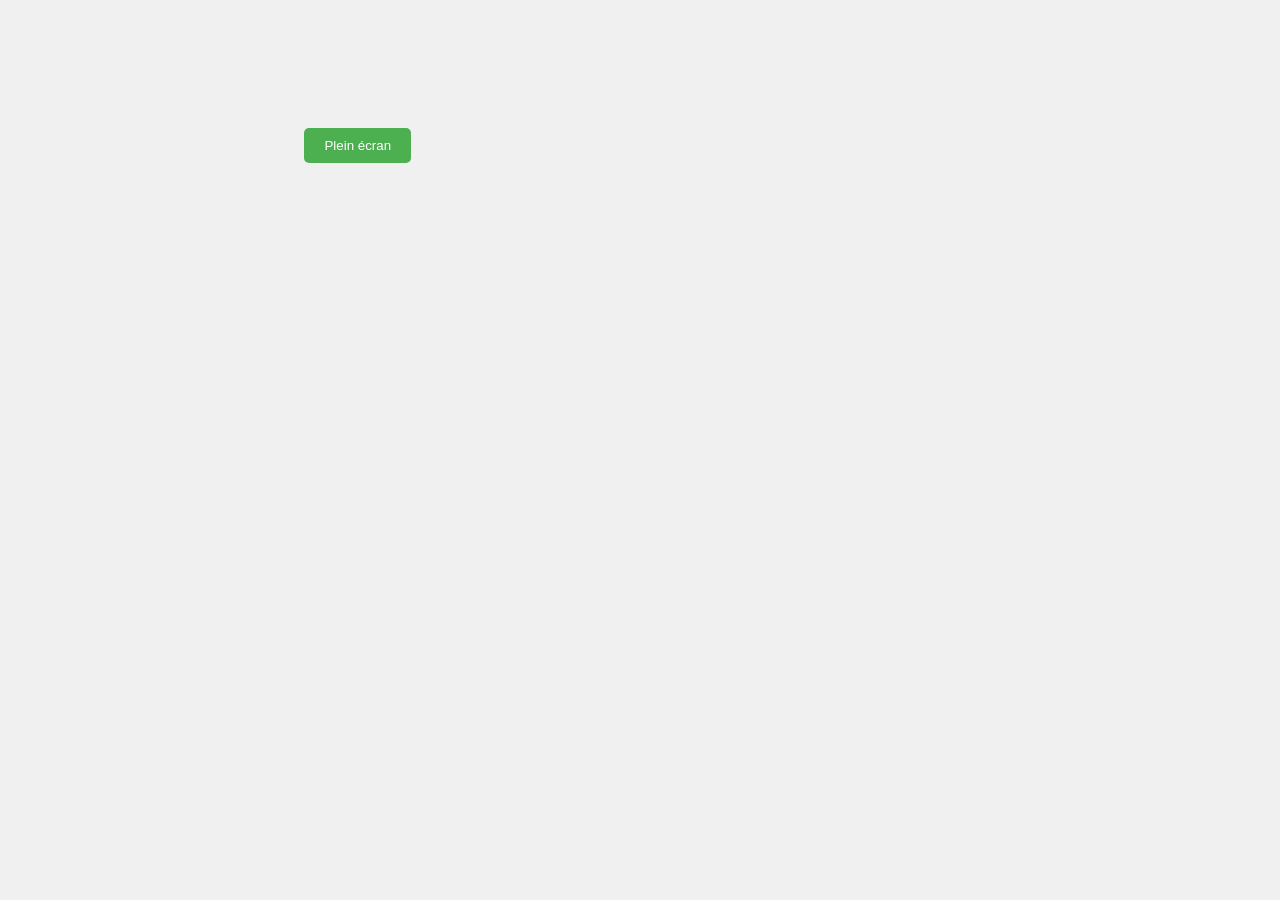
==== index.html @ 37b0fff3 "Update index.html" ====
<!-- index.html -->

<!DOCTYPE html>
<html lang="fr">
<head>
    <meta charset="UTF-8">
    <meta name="viewport" content="width=device-width, initial-scale=1.0">
    <title>Jeu d'Evasion : Histoires d'atmosphères</title>
    <link rel="stylesheet" href="transitions.css">
    <link rel="stylesheet" href="style.css">
</head>
<div id="transition-container" style="
    position: fixed;
    top: 0;
    left: 0;
    width: 100%;
    height: 100%;
    z-index: 10000;
    pointer-events: none;
    display: none;
"></div>
<canvas id="pixel-transition"></canvas>
<body>
    <!-- Bouton pour activer le plein écran -->
    <button id="fullscreen-button">Plein écran</button>

    <!-- Conteneur principal où les écrans seront chargés -->
    <div id="game-container"></div>
    <script src="screens.js"></script>
    <script src="qcm-answers.js"></script>
    <script src="script-digit.js"></script>
    <script src="script-typewriter.js"></script>
    <script src="script-qcm.js"></script>
    <script src="script-dice.js"></script>
    <script src="script-minisimclim.js"></script>
    <script src="script-drawers.js"></script>
    <script src="script-modale.js"></script>
    <script src="script.js"></script>

</body>
</html>
---- style.css ----
body {
    font-family: Arial, sans-serif;
    margin: 0;
    padding: 0;
    background-color: #f0f0f0;
}

.game-container {
    max-width: 800px;
    margin: 0 auto;
    padding: 20px;
    background-color: white;
    border-radius: 10px;
    box-shadow: 0 0 10px rgba(0, 0, 0, 0.1);
}

.screen {
    text-align: center;
}

button {
    padding: 10px 20px;
    background-color: #4CAF50;
    color: white;
    border: none;
    border-radius: 5px;
    cursor: pointer;
}

button:hover {
    background-color: #45a049;
}

input {
    padding: 8px;
    width: 200px;
    margin: 10px 0;
}
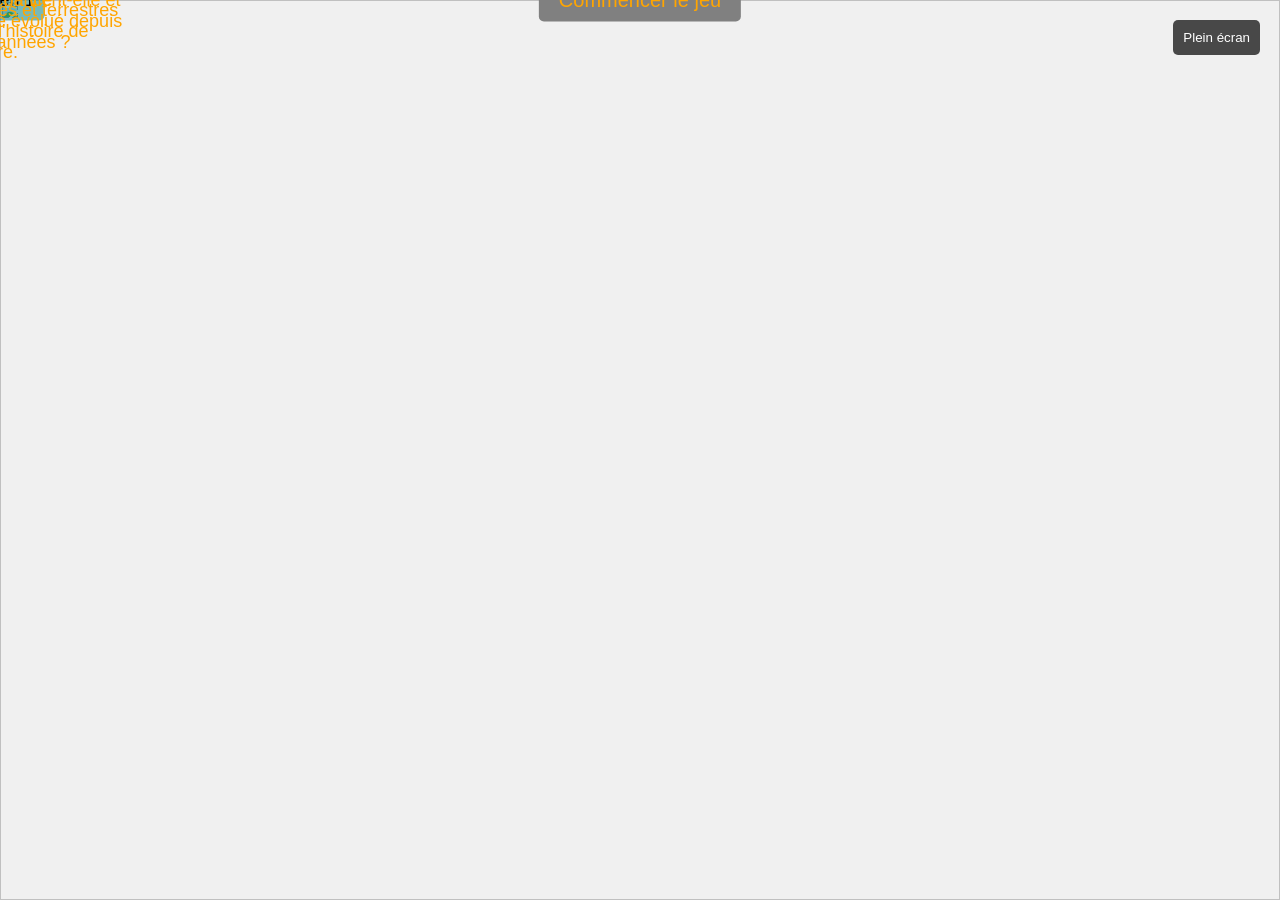
==== commit 88939f7b: "Update index.html" ====
--- a/index.html
+++ b/index.html
@@ -6,6 +6,7 @@
     <meta charset="UTF-8">
     <meta name="viewport" content="width=device-width, initial-scale=1.0">
     <title>Jeu d'Evasion : Histoires d'atmosphères</title>
+    <link rel="icon" href="/terre-precoce/favicon.ico" type="image/x-icon">
     <link rel="stylesheet" href="transitions.css">
     <link rel="stylesheet" href="style.css">
 </head>
--- a/transitions.css
+++ b/transitions.css
@@ -0,0 +1,358 @@
+/* =============================================
+   VARIABLES CSS POUR LES TRANSITIONS
+   ============================================= */
+:root {
+    /* Durées des transitions (en secondes) */
+    --fade-duration: 3s;
+    --wipe-duration: 3s;
+    --travel-duration: 1s;
+
+    --zoom-duration:2.5s;
+    --zoom-scale: 2.8;
+    --pixel-duration:1.2s;
+    --pixel-color:rgba(0,255,255,.25);
+    /* Couleurs et effets */
+    --transition-bg-color: rgba(0, 0, 0, 0.9);
+    --blur-intensity: 10px;
+}
+
+/* =============================================
+   CONTENAIR DE TRANSITION (Base)
+   ============================================= */
+#transition-container {
+    position: fixed;
+    top: 0;
+    left: 0;
+    width: 100%;
+    height: 100%;
+    z-index: 10000;
+    pointer-events: none;
+    display: none;
+}
+
+/* =============================================
+   TRANSITION : FONDU AU NOIR DIFFUS
+   ============================================= */
+#transition-container.fade-out {
+    display: block;
+    background-color: rgba(0, 0, 0, 0);
+    animation: fadeToBlack var(--fade-duration) ease-out forwards;
+}
+
+#transition-container.fade-in {
+    display: block;
+    background-color: rgba(0, 0, 0, 1);
+    animation: fadeFromBlack var(--fade-duration) ease-in forwards;
+}
+
+@keyframes fadeToBlack {
+    from { background-color: rgba(0, 0, 0, 0); }
+    to { background-color: rgba(0, 0, 0, 1); }
+}
+
+@keyframes fadeFromBlack {
+    from { background-color: rgba(0, 0, 0, 1); }
+    to { background-color: rgba(0, 0, 0, 0); display: none; }
+}
+
+
+
+/* =============================================
+   TRANSITION : VOLET LATÉRAL RÉVÉLATEUR
+   ============================================= */
+
+/* Conteneur des écrans pendant la transition */
+#game-container {
+    position: relative;
+    height: 100vh;
+    overflow: hidden;
+}
+
+#game-container .screen {
+    position: absolute;
+    top: 0;
+    left: 0;
+    width: 100%;
+    height: 100%;
+}
+
+/* Ancien écran */
+#game-container .screen.out {
+    z-index: 1;
+}
+
+/* Nouvel écran */
+#game-container .screen.in{
+    z-index:2;
+    position:absolute;
+    overflow:visible;
+    animation-duration:var(--wipe-duration);
+    animation-fill-mode:forwards;
+    animation-timing-function:linear;
+    will-change:
+        clip-path,
+}
+
+#game-container .screen.in::after{
+
+    content:"";
+
+    position:absolute;
+
+    inset:0;
+
+    pointer-events:none;
+
+    opacity:0;
+
+}
+
+
+
+#game-container .screen.in.wipe-left  { animation-name: wipeLeft; }
+#game-container .screen.in.wipe-right { animation-name: wipeRight; }
+#game-container .screen.in.wipe-up    { animation-name: wipeUp; }
+#game-container .screen.in.wipe-down  { animation-name: wipeDown; }
+
+@keyframes wipeLeft{
+    from{
+        clip-path:inset(0 100% 0 0);
+    }
+    to{
+        clip-path:inset(0 0 0 0);
+    }
+}
+
+@keyframes wipeRight{
+    from{
+        clip-path:inset(0 0 0 100%);
+    }
+    to{
+        clip-path:inset(0 0 0 0);
+    }
+}
+
+@keyframes wipeUp{
+    from{
+        clip-path:inset(100% 0 0 0);
+    }
+    to{
+        clip-path:inset(0 0 0 0);
+    }
+}
+
+@keyframes wipeDown{
+    from{
+        clip-path:inset(0 0 100% 0);
+    }
+    to{
+        clip-path:inset(0 0 0 0);
+    }
+}
+
+#game-container .screen.in.wipe-ne{
+    animation: wipeNE var(--wipe-duration) linear forwards;
+}
+#game-container .screen.in.wipe-sw{
+    animation: wipeSW var(--wipe-duration) linear forwards;
+}
+#game-container .screen.in.wipe-nw{
+    animation: wipeNW var(--wipe-duration) linear forwards;
+}
+#game-container .screen.in.wipe-se{
+    animation: wipeSE var(--wipe-duration) linear forwards;
+}
+#game-container .screen.in.wipe-ne::after{
+    opacity:0.5;
+    background:white;
+    filter:blur(4px);
+    animation:
+        wipeNEEdge var(--wipe-duration) linear forwards;
+
+}
+
+#game-container .screen.in.wipe-sw::after{
+    opacity:0.5;
+    background:white;
+    filter:blur(4px);
+    animation:
+        wipeSWEdge var(--wipe-duration) linear forwards;
+
+}
+
+#game-container .screen.in.wipe-nw::after{
+    opacity:0.5;
+    background:white;
+    filter:blur(4px);
+    animation:
+        wipeNWEdge var(--wipe-duration) linear forwards;
+
+}
+
+#game-container .screen.in.wipe-se::after{
+    opacity:0.5;
+    background:white;
+    filter:blur(4px);
+    animation:
+        wipeSEEdge var(--wipe-duration) linear forwards;
+
+}
+
+@keyframes wipeNE{
+    0%{clip-path: polygon(100% 0,100% 0,100% 0);}
+    25%{clip-path: polygon(50% 0,100% 0,100% 50%);}
+    50%{clip-path: polygon(0 0,100% 0,100% 100%);}
+    75%{clip-path: polygon(-50% 0,100% 0,100% 150%);}
+    100%{clip-path: polygon(-100% 0,100% 0,100% 200%);}
+}
+@keyframes wipeNEEdge{
+    0%{clip-path:polygon(100% 0,100% 0,100% 0,100% 0);}
+    25%{clip-path:polygon(51% 0,100% 49%,100% 51%,49% 0);}
+    50%{clip-path:polygon(0% 1%,1% 0,100% 99%,99% 100%);}
+    75%{clip-path:polygon(0% 51%,0% 49%,51% 100%,49% 100%);}
+    100%{clip-path:polygon(0% 100%,0% 100%,0% 100%,0% 100%);}
+}
+
+@keyframes wipeNW{
+    0%{clip-path: polygon(0 0, 0 0, 0 0);}
+    25%{clip-path: polygon(0 0,0 50%,50% 0);}
+    50%{clip-path: polygon(0 0,0 100%,100% 0);}
+    75%{clip-path: polygon(0 0,0 150%,150% 0);}
+    100%{clip-path: polygon(0 0,0 200%,200% 0);}
+}
+@keyframes wipeNWEdge{
+    0%{clip-path: polygon(0 0, 0 0, 0 0, 0 0);}
+    25%{clip-path: polygon(0 51%,0 49%,49% 0,51% 0);}
+    50%{clip-path: polygon(0 99%,1% 100%,99% 0,100% 1%);}
+    75%{clip-path: polygon(100% 49%,100% 51%,51% 100%,49% 100%);}
+    100%{clip-path: polygon(100% 100%,100% 100%,100% 100%,100% 100%);}
+}
+
+@keyframes wipeSW{
+    0%{clip-path: polygon(0 100%, 0 100%, 0 100%);}
+    25%{clip-path: polygon(0 100%,50% 100%,0 50%);}
+    50%{clip-path: polygon(0 100%,100% 100%,0 0);}
+    75%{clip-path: polygon(0 100%,150% 100%,0 -50%);}
+    100%{clip-path: polygon(0 100%,200% 100%,0 -100%);}
+}
+@keyframes wipeSWEdge{
+    0%{clip-path: polygon(0 100%, 0 100%, 0% 100%, 0% 100%);}
+    25%{clip-path: polygon(0 51%, 0 49%, 51% 100%, 49% 100%);}
+    50%{clip-path: polygon(0 1%,1% 0%,100% 99%,99% 100%);}
+    75%{clip-path: polygon(49% 0%,51% 0%,100% 49%, 100% 51%);}
+    100%{clip-path: polygon(100% 0%,100% 0%,100% 0%,100% 0%);}
+}
+
+@keyframes wipeSE{
+    0%{clip-path: polygon(100% 100%, 100% 100%, 100% 100%);}
+    25%{clip-path: polygon(100% 100%, 100% 50%,50% 100%);}
+    50%{clip-path: polygon(100% 100%, 100% 0, 0 100%);}
+    75%{clip-path: polygon(100% 100%, 100% -50%,-50% 100%);}
+    100%{clip-path: polygon(100% 100%, 100% -100%,-100% 100%);}
+}
+@keyframes wipeSEEdge{
+    0%{clip-path: polygon(100% 100%, 100% 100%, 100% 100%, 100% 100%);}
+    25%{clip-path: polygon(100% 51%, 100% 49%,51% 100%,49% 100%);}
+    50%{clip-path: polygon(100% 1%, 99% 0, 1% 100%, 0 99%);}
+    75%{clip-path: polygon(49% 0%, 51% 0,0% 49%,0 51%);}
+    100%{clip-path: polygon(0 0, 0 0, 0 0, 0 0);}
+}
+/* =============================================
+   TRANSITION : TRAVELLING COMPENSÉ
+   ============================================= */
+#transition-container.travel-out {
+    display: block;
+    background-color: var(--transition-bg-color);
+    backdrop-filter: blur(var(--blur-intensity));
+    animation: travelBlur var(--travel-duration) ease-out forwards;
+}
+
+#transition-container.travel-in {
+    display: block;
+    background-color: var(--transition-bg-color);
+    backdrop-filter: blur(var(--blur-intensity));
+    animation: travelBlurReverse var(--travel-duration) ease-in forwards;
+}
+
+@keyframes travelBlur {
+    from {
+        transform: scale(1) translateX(0);
+        opacity: 0;
+    }
+    to {
+        transform: scale(1.1) translateX(20px);
+        opacity: 1;
+    }
+}
+
+@keyframes travelBlurReverse {
+    from {
+        transform: scale(1.1) translateX(20px);
+        opacity: 1;
+    }
+    to {
+        transform: scale(1) translateX(0);
+        opacity: 0;
+        display: none;
+    }
+}
+
+/* zoom */
+@keyframes zoomIntoScene {
+
+    from{
+        transform:scale(1);
+        opacity:1;
+        filter:blur(0px);
+    }
+
+    75%{
+        transform:scale(var(--zoom-scale));
+        opacity:1;
+        filter:blur(1px);
+    }
+
+    100%{
+        transform:scale(calc(var(--zoom-scale) * 1.1));
+        opacity:0;
+        filter:blur(8px);
+    }
+
+}
+
+.screen.zoom-out{
+
+    transform-origin:center center;
+
+    animation:
+        zoomIntoScene var(--zoom-duration) ease-in forwards;
+
+    will-change:
+        transform,
+        opacity,
+        filter;
+
+}
+
+/* =============================================
+   TRANSITION : MOSAIC
+   ============================================= */
+#pixel-transition{
+
+    position:fixed;
+
+    inset:0;
+
+    width:100%;
+
+    height:100%;
+
+    display:none;
+
+    pointer-events:none;
+
+    z-index:99999;
+
+    image-rendering:pixelated;
+
+}
--- a/style.css
+++ b/style.css
@@ -1,4 +1,612 @@
-body {
+/* Gestion des écrans */
+.screen {
+    display: none; /* Réactivez cette ligne */
+    height: 100vh;
+    width: 100vw;
+    position: relative;
+    margin: 0; /* Réactivez cette ligne */
+    padding: 0; /* Réactivez cette ligne */
+    overflow: hidden;
+}
+/* Affiche seulement le premier écran au chargement */
+#screen1 {
+    display: block;
+}
+/* Fond d'écran */
+.background {
+    position: absolute;
+    top: 0;
+    left: 0;
+    width: 100%;
+    height: 100%;
+    overflow: hidden;
+    display: flex;
+    justify-content: center;
+    align-items: center;
+}
+/* Image de fond */
+.background-image {
+    position: relative;
+    width: 100%;
+    height: 100%;
+    opacity: 1;
+    object-fit: fill;
+}
+
+
+
+/* =============================================
+   Animation du dé
+   ============================================= */
+
+@keyframes spin {
+    0% { transform: rotate(0deg); }
+    100% { transform: rotate(360deg); }
+}
+#dice.spinning {
+    animation: spin 0.3s linear infinite;
+    transform-origin: center;
+}
+
+
+
+
+/* =============================================
+   CLASSES POUR LES ÉLÉMENTS CACHÉS CLIQUABLES
+   ============================================= */
+.hidden-clickable-image {
+    opacity: 0;
+    pointer-events: none;
+    cursor: pointer;
+    transition: opacity 0.2s ease;
+}
+
+.hidden-image-container:hover .hidden-clickable-image {
+    opacity: 1;
+    pointer-events: auto;
+}
+
+ 
+
+/* Classe générique pour tous les éléments positionnables */
+.positionnable {
+    position: absolute;
+    transform: translate(-50%, -50%);
+}
+
+
+/*Polices*/
+@font-face {
+    font-family: 'Digital-7';
+    src: url('fonts/digital-7.ttf') format('truetype');
+}
+@font-face {
+    font-family: 'Saira';
+    src: url('fonts/Saira-Regular.ttf') format('truetype');
+}
+
+
+/* Animation pour la modale */
+#image-modal {
+    opacity: 0;
+    transition: opacity 0.5s ease;
+}
+
+/* Animation pour le plan agrandi */
+#modal-image {
+    transition: transform 0.5s ease;
+}
+
+#image-modal.visible #modal-image {
+    transform: scale(1.1); /* Légèrement agrandi au chargement */
+}
+
+/* Style pour les tiroirs (images) */
+.drawer-container {
+    pointer-events: auto; /* Permet les interactions */
+}
+
+/* Style de base pour les tiroirs */
+.drawer {
+    position: absolute;
+    cursor: pointer;
+    z-index: 20; /* z-index de base (non tiré) */
+    pointer-events: auto;
+    transition: transform 0.3s ease, z-index 0s linear; /* Animation fluide */
+}
+
+/* Style quand le tiroir est tiré */
+.drawer.dragged {
+    transform: translate(10px, 5px) scale(1.05);
+    z-index: 25; /* z-index plus élevé quand tiré */
+    box-shadow: 0 2px 5px rgba(0, 0, 0, 0.5);
+    filter: brightness(1.6);
+}
+
+/* Style pour les boutons de réponses du QCM */
+.qcm-answer-button {
+    display: block;
+    width: 100%;
+    margin: 10px 0;
+    padding: 10px;
+    background-color: rgba(0, 0, 100, 0.7);
+    color: white;
+    border: none;
+    border-radius: 5px;
+    cursor: pointer;
+    font-family: 'Arial', sans-serif;
+    font-size: 16px;
+}
+
+.qcm-answer-button:hover {
+    background-color: rgba(0, 0, 150, 0.9);
+}
+
+/* Style pour le bouton caché */
+.invisible-button {
+    opacity: 0;
+    position: absolute;
+    cursor: pointer;
+    z-index: 20;
+    width: 100px;
+    height: 100px;
+}
+
+
+
+/* Style pour le conteneur de texte typewriter */
+.text-container {
+    position: relative;
+    z-index: 10;
+    color: white;
+    /*text-shadow: 1px 1px 2px black;*/
+    padding: 10px;
+    background-color: rgba(0, 0, 0, 0);
+    border-radius: 5px;
+    max-width: 30%;
+    margin: 20px auto;
+    font-family: 'Courier New', monospace;
+    white-space: pre-line;
+}
+
+/* Cache le texte source */
+.text-source {
+    display: none;
+}
+
+/* Style pour les textes positionnables */
+.text-element {
+    color: orange;
+    font-size: 18px;
+    font-family: "Gill Sans", sans-serif;
+    padding: 10px;
+    border-radius: 5px;
+    text-align: start;
+    z-index: 5;
+}
+
+.module-name {
+    color: black;
+    font-size: 18px;
+    font-family: "Gill Sans", sans-serif;
+    background: rgba(0, 0, 0, 0.);
+    padding: 10px;
+    border-radius: 5px;
+    max-width: 30%;
+    text-align: justify;
+    z-index: 5;
+}
+
+
+/* Style pour les images cliquables */
+.clickable-image {
+    cursor: pointer;
+    z-index: 10;
+    pointer-events: auto;
+}
+
+.clickable-image:hover {
+    transform: translate(-50%, -50%) scale(1.05);
+}
+
+/* Style pour les boutons positionnables */
+.positionnable.button {
+    padding: 10px 20px;
+    background-color: grey;
+    color: orange;
+    font-size: 20px;
+    font-family: "Gill Sans", sans-serif;
+    font-style: bold;
+    border: none;
+    border-radius: 5px;
+    cursor: pointer;
+    z-index: 10;
+}
+
+.positionnable.button:hover {
+    background-color: white;
+}
+
+/* Style pour les boutons positionnables rouge bordeau */
+.positionnable.button2 {
+    padding: 10px 20px;
+    background-color: rgba(100,12,25,1);
+    color: black;
+    font-size: 20px;
+    font-family: "Gill Sans", sans-serif;
+    font-style: bold;
+    border: none;
+    border-radius: 5px;
+    cursor: pointer;
+    z-index: 10;
+}
+
+.positionnable.button2:hover {
+    background-color: white;
+}
+
+/* Style pour les boutons positionnables violet */
+.positionnable.button3 {
+    padding: 10px 20px;
+    background-color: rgba(100,12,25,1);
+    color: black;
+    font-size: 20px;
+    font-family: "Gill Sans", sans-serif;
+    font-style: bold;
+    border: none;
+    border-radius: 5px;
+    cursor: pointer;
+    z-index: 10;
+}
+
+.positionnable.button3:hover {
+    background-color: white;
+}
+
+/*Texte s'affichant au passage de la souris*/
+.hoverable-text {
+    position: absolute;
+    transform: translate(-50%, -50%);
+    color: transparent;
+    cursor: pointer;
+    font-family: "Gill Sans", sans-serif;
+    z-index: 10;
+}
+
+.hoverable-text:hover .hover-content {
+    display: block;
+}
+
+.hover-content {
+    display: none;
+    position: absolute;
+    background-color: rgba(0, 0, 0, 0);
+    color: white;
+    padding: 10px;
+    border-radius: 5px;
+    z-index: 11;
+    left: 50%;
+    top: 50%;
+    transform: translate(-50%, -50%);
+    width: 200px;
+    text-align: center;
+}
+
+/*Image invisible cliquable
+/* Classe pour les éléments cachés qui apparaissent au survol */
+.hidden-hover-element {
+    opacity: 0;
+    pointer-events: none; /* Désactive les clics quand caché */
+    transition: opacity 0.3s ease, transform 0.3s ease;
+    cursor: pointer;
+}
+
+
+/* Classe pour les images cachées qui apparaissent au survol */
+.hidden-clickable-image {
+    opacity: 0;
+    pointer-events: none; /* Désactive les clics quand caché */
+    transition: opacity 0.2s ease; /* Transition rapide (optionnel) */
+    cursor: pointer; /* Curseur "main" pour indiquer que c'est cliquable */
+}
+
+/* Effet au survol du conteneur parent */
+.hidden-image-container:hover .hidden-clickable-image {
+    opacity: 1;
+    pointer-events: auto; /* Active les clics quand visible */
+}
+
+
+
+/* Bouton invisible */
+.invisible-button {
+    position: absolute;
+    transform: translate(-50%, -50%);
+    width: 50px;
+    height: 50px;
+    background: transparent;
+    border: none;
+    cursor: pointer;
+    z-index: 20;
+}
+
+.hidden-image {
+    position: absolute;
+    transform: translate(-50%, -50%);
+    z-index: 10;
+    display: none;
+}
+
+/* Bouton rond */
+.round-button {
+    /*width: 60px;*/
+    /*height: 60px;*/
+    border-radius: 50%;
+    background-color: rgba(255, 255, 255, 0.5);
+    border: none;
+    color: black;
+    font-size: 20px;
+    cursor: pointer;
+    display: flex;
+    justify-content: center;
+    align-items: center;
+    z-index: 10;
+}
+
+.round-button:hover {
+    background-color: rgba(255, 255, 255, 0.8); /* Moins transparent au survol */
+}
+
+/*Bouton rond caché*/
+.hoverable-button-container {
+    position: absolute;
+    transform: translate(-50%, -50%);
+    width: 60px;
+    height: 60px;
+}
+
+.hoverable-button-container .round-button {
+    width: 100%;
+    height: 100%;
+    border-radius: 50%;
+    background-color: rgba(255, 255, 255, 0.5);
+    border: none;
+    cursor: pointer;
+    display: none; /* Masquer le bouton par défaut */
+    z-index: 10;
+}
+
+.hoverable-button-container:hover .round-button {
+    display: block; /* Afficher le bouton au survol */
+}
+
+.hoverable-button-container .hover-content {
+    display: none;
+    position: absolute;
+    background-color: rgba(0, 0, 0, 0.7);
+    color: white;
+    padding: 10px;
+    border-radius: 5px;
+    z-index: 11;
+    left: 50%;
+    top: -40px; /* Positionner le texte au-dessus du bouton */
+    transform: translateX(-50%);
+    width: 200px;
+    text-align: center;
+    pointer-events: none; /* Permettre les interactions avec le bouton */
+}
+
+.hoverable-button-container:hover .hover-content {
+    display: block; /* Afficher le texte au survol */
+}
+
+/* Boutons du digicode */
+.digicode-button {
+    width: 30px;
+    height: 30px;
+    background: transparent;
+    border: none;
+    cursor: pointer;
+    z-index: 10;
+}
+
+.digicode-button:hover {
+    background-color: rgba(255, 255, 255, 0.2);
+    border-radius: 50%;
+}
+
+#code-display {
+    font-family: 'Digital-7', sans-serif;
+    color: rgba(160,250,205,1); /* Couleur typique des affichages de calculatrices */
+    font-size: 24px;
+    padding: 10px;
+    border-radius: 5px;
+    text-align: center;
+    width: 100px;
+}
+
+/* Fenêtre modale */
+.modal {
+    display: none;
+    position: fixed;
+    top: 0;
+    left: 0;
+    width: 100%;
+    height: 100%;
+    background-color: rgba(0, 0, 0, 0.7);
+    justify-content: center;
+    align-items: center;
+    z-index: 20;
+}
+
+.modal-content {
+    background-color: #333;
+    color: white;
+    padding: 20px;
+    border-radius: 10px;
+    width: 300px;
+    text-align: center;
+}
+
+.modal-content input {
+    width: 80%;
+    padding: 8px;
+    margin: 10px 0;
+    border-radius: 5px;
+    border: none;
+}
+
+.modal-content button {
+    margin: 5px;
+    padding: 8px 15px;
+}
+
+
+/* Climate simulator screen 14 */
+/* =======================================================================
+   SCREEN 14 - Climate Simulator
+   ======================================================================= */
+
+#screen14 {
+    font-family: "Segoe UI", Arial, sans-serif;
+    color: #f0f5ff;
+}
+
+/* Fond */
+
+#screen14 .background-image{
+    object-fit:cover;
+}
+
+/* Panneau principal */
+
+#screen14 .simulator-panel{
+
+    position:absolute;
+    left:50%;
+    top:50%;
+    transform:translate(-50%,-50%);
+    width:min(700px,75%);
+    padding:30px;
+    border-radius:18px;
+    background:rgba(20,30,45,0.82);
+    backdrop-filter:blur(8px);
+    border:2px solid rgba(120,180,255,.35);
+    box-shadow:
+        0 0 20px rgba(0,120,255,.25),
+        inset 0 0 20px rgba(255,255,255,.04);
+    z-index:20;
+
+}
+
+#screen14 h1{
+    margin-top:0;
+    color:#7fdcff;
+    text-align:center;
+    letter-spacing:1px;
+}
+
+#screen14 p{
+    text-align:center;
+    color:#d5e7ff;
+    margin-bottom:30px;
+}
+
+#screen14 .input-container{
+    margin:18px 0;
+}
+
+#screen14 .input-label{
+    display:block;
+    margin-bottom:8px;
+    font-weight:600;
+    color:#d8ecff;
+}
+
+#screen14 input[type="number"]{
+    width:100%;
+    max-width:320px;
+    padding:8px 10px;
+    font-size:16px;
+    border-radius:6px;
+    border:1px solid #6daee8;
+    background:#0d1624;
+    color:white;
+}
+
+#screen14 input[type="number"]:focus{
+    outline:none;
+    border-color:#9fe7ff;
+    box-shadow:0 0 10px rgba(80,180,255,.4);
+}
+#screen14 .feedback-container{
+    margin:25px 0;
+    color:#d8ecff;
+}
+
+#screen14 input[type="checkbox"]{
+    transform:scale(1.2);
+    margin-right:10px;
+}
+#screen14 .tooltip{
+    margin-top:6px;
+    font-size:12px;
+    color:#9ab7d4;
+}
+#screen14 .display-row{
+    display:flex;
+    gap:20px;
+    margin-top:25px;
+}
+#screen14 .temperature-display{
+    flex:1;
+    text-align:center;
+}
+#screen14 #temperature-value{
+    display:block;
+    margin-top:8px;
+    font-size:34px;
+    color:#ffe88c;
+}
+#screen14 #effective-albedo-value{
+    display:block;
+    margin-top:8px;
+    font-size:34px;
+    color:#9fe7ff;
+}
+#screen14 .panel-header{
+    margin:-30px -30px 25px;
+    padding:12px;
+    background:rgba(255,255,255,.08);
+    border-bottom:1px solid rgba(255,255,255,.15);
+    border-radius:18px 18px 0 0;
+    text-align:center;
+    font-weight:bold;
+    letter-spacing:2px;
+}
+/* End Climate simulator screen 14 */
+
+/* Bouton plein écran */
+#fullscreen-button {
+    position: fixed;
+    top: 20px;
+    right: 20px;
+    z-index: 1000;
+    padding: 10px;
+    background: rgba(0, 0, 0, 0.7);
+    color: white;
+    border: none;
+    cursor: pointer;
+}
+
+/* Assurez-vous que le body et html prennent toute la hauteur de l'écran */
+body, html {
+    margin: 0;
+    padding: 0;
+    height: 100%;
+    width: 100%;
+    overflow: hidden;
+}body {
     font-family: Arial, sans-serif;
     margin: 0;
     padding: 0;
@@ -35,4 +643,4 @@
     padding: 8px;
     width: 200px;
     margin: 10px 0;
-}+}
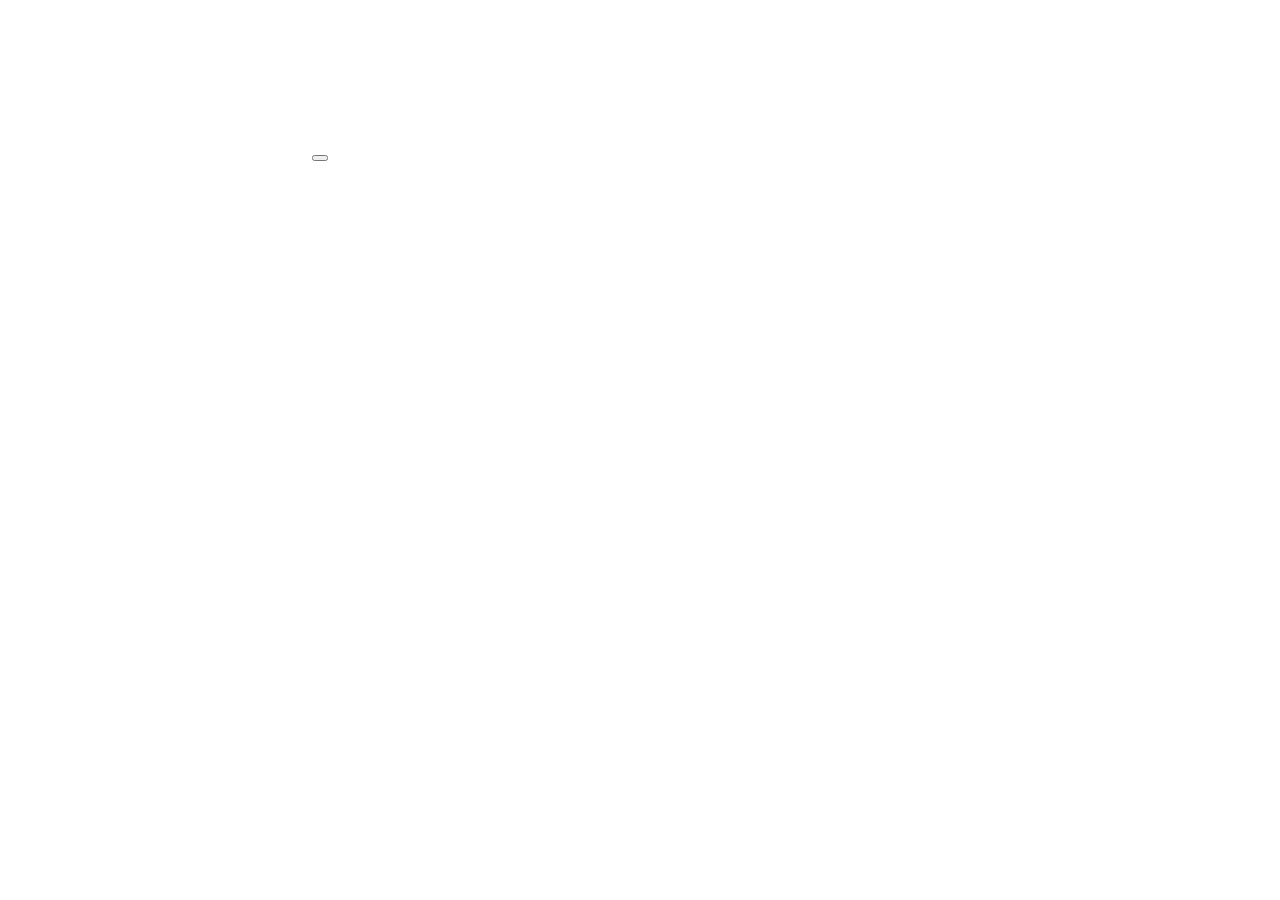
==== commit 4d2026e5: "Update index.html" ====
--- a/index.html
+++ b/index.html
@@ -1,14 +1,15 @@
 <!-- index.html -->
-
 <!DOCTYPE html>
 <html lang="fr">
 <head>
     <meta charset="UTF-8">
     <meta name="viewport" content="width=device-width, initial-scale=1.0">
     <title>Jeu d'Evasion : Histoires d'atmosphères</title>
-    <link rel="icon" href="/terre-precoce/favicon.ico" type="image/x-icon">
-    <link rel="stylesheet" href="transitions.css">
-    <link rel="stylesheet" href="style.css">
+    <link rel="stylesheet" href="./styles/transitions.css">
+    <link rel="stylesheet" href="./styles/style.css">
+    <link rel="stylesheet" href="./styles/style-collect.css">
+    <link rel="stylesheet" href="./styles/style-phasediag.css">
+
 </head>
 <div id="transition-container" style="
     position: fixed;
@@ -22,21 +23,26 @@
 "></div>
 <canvas id="pixel-transition"></canvas>
 <body>
-    <!-- Bouton pour activer le plein écran -->
-    <button id="fullscreen-button">Plein écran</button>
-
-    <!-- Conteneur principal où les écrans seront chargés -->
-    <div id="game-container"></div>
-    <script src="screens.js"></script>
-    <script src="qcm-answers.js"></script>
-    <script src="script-digit.js"></script>
-    <script src="script-typewriter.js"></script>
-    <script src="script-qcm.js"></script>
-    <script src="script-dice.js"></script>
-    <script src="script-minisimclim.js"></script>
-    <script src="script-drawers.js"></script>
-    <script src="script-modale.js"></script>
-    <script src="script.js"></script>
-
+    <!-- Bouton pour activer le plein écran (icône injectée par script.js) -->
+    <button id="fullscreen-button"></button>
+    <!-- Scène à ratio fixe (letterboxing) : garantit que le positionnement
+         en % de tous les éléments reste aligné avec les images de fond,
+         quel que soit le ratio de l'écran (mobile compris). -->
+    <div id="game-stage">
+        <!-- Conteneur principal où les écrans seront chargés -->
+        <div id="game-container"></div>
+    </div>
+    <script src="./scripts/screens.js"></script>
+    <script src="./scripts/qcm-answers.js"></script>
+    <script src="./scripts/script-digit.js"></script>
+    <script src="./scripts/script-typewriter.js"></script>
+    <script src="./scripts/script-qcm.js"></script>
+    <script src="./scripts/script-dice.js"></script>
+    <script src="./scripts/script-minisimclim.js"></script>
+    <script src="./scripts/script-drawers.js"></script>
+    <script src="./scripts/script-modale.js"></script>
+    <script src="./scripts/script.js"></script>
+    <script src="./scripts/script-collect.js"></script>
+    <script src="./scripts/script-phasediagram.js"></script>
 </body>
 </html>
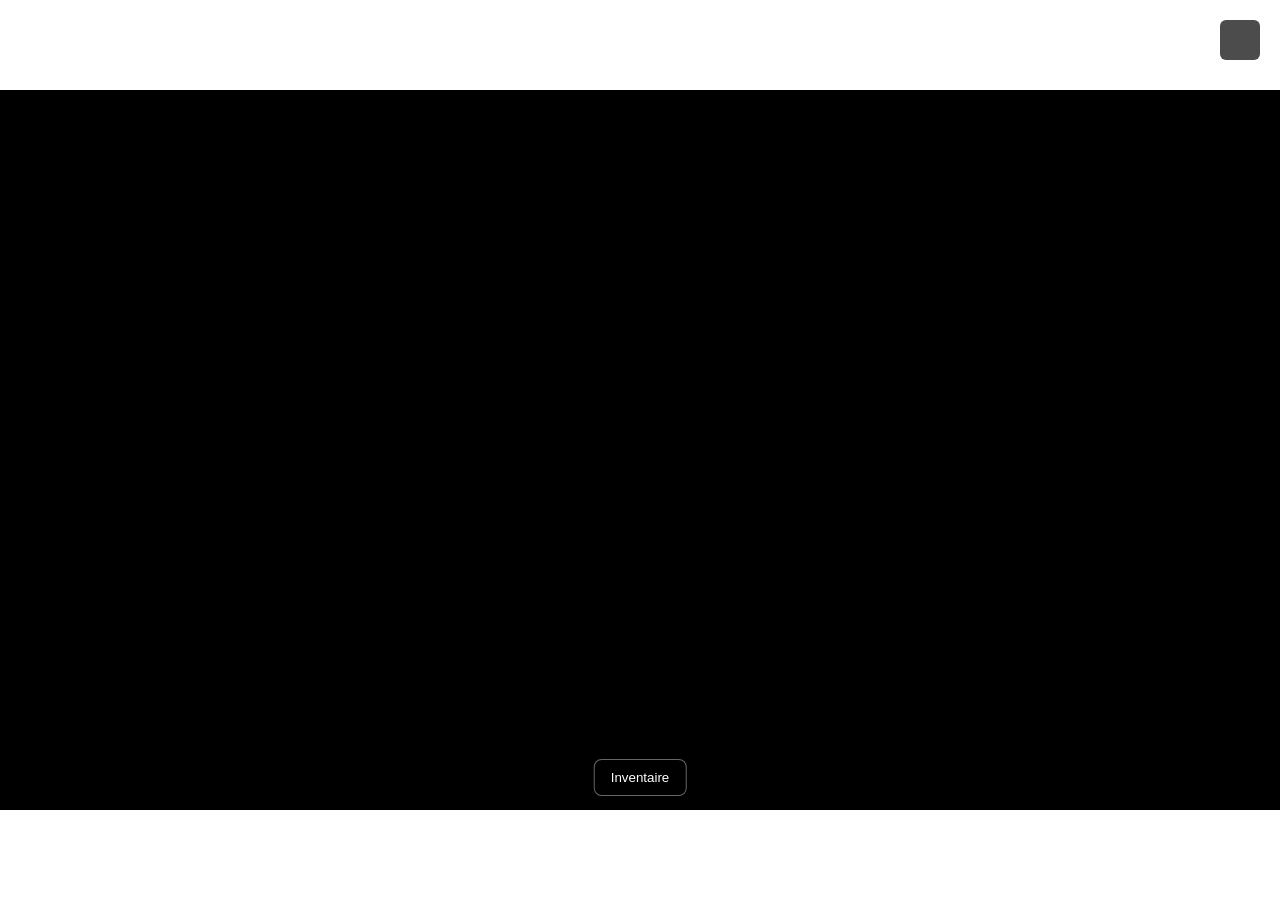
==== commit 1d9bd060: "Update index.html" ====
--- a/index.html
+++ b/index.html
@@ -5,7 +5,7 @@
     <meta charset="UTF-8">
     <meta name="viewport" content="width=device-width, initial-scale=1.0">
     <title>Jeu d'Evasion : Histoires d'atmosphères</title>
-    <link rel="stylesheet" href="./styles/transitions.css">
+    <link rel="stylesheet" href="terre-precoce/styles/transitions.css">
     <link rel="stylesheet" href="./styles/style.css">
     <link rel="stylesheet" href="./styles/style-collect.css">
     <link rel="stylesheet" href="./styles/style-phasediag.css">
--- a/styles/style.css
+++ b/styles/style.css
@@ -0,0 +1,798 @@
+/* =======================================================================
+   SCÈNE À RATIO FIXE (adaptation mobile)
+   =======================================================================
+   Vos images de fond et le positionnement en % de tous les éléments
+   cliquables (.positionnable, data-x/data-y) ont été conçus pour un
+   ratio d'image fixe. Sur un téléphone, le ratio d'écran réel est très
+   différent (souvent très vertical) : sans cette scène, les images se
+   déformaient (object-fit:fill) et les points cliquables se
+   désalignaient de l'image affichée.
+
+   #game-stage impose TOUJOURS le même ratio (16/9 par défaut — changez
+   la valeur ci-dessous si vos images ont un autre ratio), centré,
+   avec des bandes noires ("letterboxing") si l'écran ne correspond
+   pas. Tout ce qui est à l'intérieur (.screen et son contenu) reste
+   donc positionné de façon cohérente avec l'image, sur n'importe quel
+   appareil.
+*/
+:root {
+    --game-aspect-ratio: 4 / 3; /* Ajustez si vos images ont un autre ratio */
+}
+
+/* Taille de police racine responsive : 16px sur un écran ~1280px de
+   large (donc identique à avant sur desktop), rétrécit jusqu'à 11px
+   sur mobile, plafonnée à 22px sur très grand écran. Tous les
+   "Xrem" du fichier (convertis depuis les anciennes valeurs en px)
+   suivent automatiquement cette échelle. */
+html {
+    font-size: clamp(11px, 1.25vw, 22px);
+}
+
+#game-stage {
+    position: fixed;
+    top: 50%;
+    left: 50%;
+    transform: translate(-50%, -50%);
+
+    width: 100vw;
+    height: 100vh;
+    max-width: calc(100vh * 16 / 9);
+    max-height: calc(100vw * 9 / 16);
+    aspect-ratio: var(--game-aspect-ratio);
+
+    background: black;
+    overflow: hidden;
+}
+
+/* Gestion des écrans */
+.screen {
+    display: none; /* Réactivez cette ligne */
+    height: 100%;
+    width: 100%;
+    position: relative;
+    margin: 0; /* Réactivez cette ligne */
+    padding: 0; /* Réactivez cette ligne */
+    overflow: hidden;
+}
+/* Affiche seulement le premier écran au chargement */
+#screen1 {
+    display: block;
+}
+/* Fond d'écran */
+.background {
+    position: absolute;
+    top: 0;
+    left: 0;
+    width: 100%;
+    height: 100%;
+    overflow: hidden;
+    display: flex;
+    justify-content: center;
+    align-items: center;
+}
+/* Image de fond */
+.background-image {
+    position: relative;
+    width: 100%;
+    height: 100%;
+    opacity: 1;
+    /* "cover" plutôt que "fill" : ne déforme jamais l'image, même si
+       elle n'est pas exactement au ratio --game-aspect-ratio (elle
+       est alors légèrement recadrée sur les bords plutôt qu'étirée). */
+    object-fit: cover;
+}
+
+
+
+/* =============================================
+   Animation du dé
+   ============================================= */
+
+@keyframes spin {
+    0% { transform: rotate(0deg); }
+    100% { transform: rotate(360deg); }
+}
+#dice.spinning {
+    animation: spin 0.3s linear infinite;
+    transform-origin: center;
+}
+
+
+
+
+/* =============================================
+   CLASSES POUR LES ÉLÉMENTS CACHÉS CLIQUABLES
+   ============================================= */
+/*
+   Auparavant invisibles et révélés au survol du conteneur parent
+   (.hidden-image-container:hover), ces images sont désormais
+   toujours visibles, avec un effet pulsatile continu entre une
+   opacité de 0 et 0.7, afin d'indiquer qu'il s'agit d'une zone
+   cliquable — sans dépendre du survol (donc compatible tactile).
+*/
+.hidden-clickable-image {
+    opacity: 0;
+    pointer-events: auto;
+    cursor: pointer;
+    animation: pulse-hidden-image 2s ease-in-out infinite;
+}
+
+@keyframes pulse-hidden-image {
+    0%, 100% { opacity: 0; }
+    50% { opacity: 0.7; }
+}
+
+ 
+
+/* Classe générique pour tous les éléments positionnables */
+.positionnable {
+    position: absolute;
+    transform: translate(-50%, -50%);
+}
+
+
+/*Polices*/
+@font-face {
+    font-family: 'Digital-7';
+    src: url('fonts/digital-7.ttf') format('truetype');
+}
+@font-face {
+    font-family: 'Saira';
+    src: url('fonts/Saira-Regular.ttf') format('truetype');
+}
+
+
+/* Animation pour la modale */
+#image-modal {
+    opacity: 0;
+    transition: opacity 0.5s ease;
+}
+
+/* Animation pour le plan agrandi */
+#modal-image {
+    transition: transform 0.5s ease;
+}
+
+#image-modal.visible #modal-image {
+    transform: scale(1.1); /* Légèrement agrandi au chargement */
+}
+
+/* Style pour les tiroirs (images) */
+.drawer-container {
+    pointer-events: auto; /* Permet les interactions */
+}
+
+/* Style de base pour les tiroirs */
+.drawer {
+    position: absolute;
+    cursor: pointer;
+    z-index: 20; /* z-index de base (non tiré) */
+    pointer-events: auto;
+    transition: transform 0.3s ease, z-index 0s linear; /* Animation fluide */
+}
+
+/* Style quand le tiroir est tiré */
+.drawer.dragged {
+    transform: translate(10px, 5px) scale(1.05);
+    z-index: 25; /* z-index plus élevé quand tiré */
+    box-shadow: 0 2px 5px rgba(0, 0, 0, 0.5);
+    filter: brightness(1.6);
+}
+
+/* Style pour les boutons de réponses du QCM */
+.qcm-answer-button {
+    display: block;
+    width: 100%;
+    margin: 0.625rem 0;
+    padding: 0.625rem;
+    background-color: rgba(0, 0, 100, 0.7);
+    color: white;
+    border: none;
+    border-radius: 5px;
+    cursor: pointer;
+    font-family: 'Arial', sans-serif;
+    font-size: 1rem;
+}
+
+.qcm-answer-button:hover {
+    background-color: rgba(0, 0, 150, 0.9);
+}
+
+/* Style pour le bouton caché */
+.invisible-button {
+    opacity: 0;
+    position: absolute;
+    cursor: pointer;
+    z-index: 20;
+    width: 6.25rem;
+    height: 6.25rem;
+}
+
+
+
+/* Style pour le conteneur de texte typewriter */
+.text-container {
+    position: relative;
+    z-index: 10;
+    color: white;
+    /*text-shadow: 1px 1px 2px black;*/
+    padding: 0.625rem;
+    background-color: rgba(0, 0, 0, 0);
+    border-radius: 5px;
+    max-width: 30%;
+    margin: 1.25rem auto;
+    font-family: 'Courier New', monospace;
+    white-space: pre-line;
+}
+
+/* Cache le texte source */
+.text-source {
+    display: none;
+}
+
+/* Style pour les textes positionnables */
+.text-element {
+    color: orange;
+    font-size: 1.125rem;
+    font-family: "Gill Sans", sans-serif;
+    padding: 0.625rem;
+    border-radius: 5px;
+    text-align: start;
+    z-index: 5;
+}
+
+.module-name {
+    color: black;
+    font-size: 1.125rem;
+    font-family: "Gill Sans", sans-serif;
+    background: rgba(0, 0, 0, 0.);
+    padding: 0.625rem;
+    border-radius: 5px;
+    max-width: 30%;
+    text-align: justify;
+    z-index: 5;
+}
+
+
+/* Style pour les images cliquables */
+.clickable-image {
+    cursor: pointer;
+    z-index: 10;
+    pointer-events: auto;
+}
+
+.clickable-image:hover {
+    transform: translate(-50%, -50%) scale(1.05);
+}
+
+/* Style pour les boutons positionnables */
+.positionnable.button {
+    padding: 0.625rem 1.25rem;
+    background-color: grey;
+    color: orange;
+    font-size: 1.25rem;
+    font-family: "Gill Sans", sans-serif;
+    font-style: bold;
+    border: none;
+    border-radius: 5px;
+    cursor: pointer;
+    z-index: 10;
+}
+
+.positionnable.button:hover {
+    background-color: white;
+}
+
+/* Style pour les boutons positionnables rouge bordeau */
+.positionnable.button2 {
+    padding: 0.625rem 1.25rem;
+    background-color: rgba(100,12,25,1);
+    color: black;
+    font-size: 1.25rem;
+    font-family: "Gill Sans", sans-serif;
+    font-style: bold;
+    border: none;
+    border-radius: 5px;
+    cursor: pointer;
+    z-index: 10;
+}
+
+.positionnable.button2:hover {
+    background-color: white;
+}
+
+/* Style pour les boutons positionnables violet */
+.positionnable.button3 {
+    padding: 0.625rem 1.25rem;
+    background-color: rgba(100,12,25,1);
+    color: black;
+    font-size: 1.25rem;
+    font-family: "Gill Sans", sans-serif;
+    font-style: bold;
+    border: none;
+    border-radius: 5px;
+    cursor: pointer;
+    z-index: 10;
+}
+
+.positionnable.button3:hover {
+    background-color: white;
+}
+
+/*Indice caché : point clignotant cliquable (remplace l'ancien texte au survol)*/
+.hoverable-text {
+    position: absolute;
+    transform: translate(-50%, -50%);
+    cursor: pointer;
+    font-family: "Gill Sans", sans-serif;
+    z-index: 10;
+}
+
+/* Point clignotant */
+.hidden-text-dot {
+    display: block;
+    width: 0.875rem;
+    height: 0.875rem;
+    border-radius: 50%;
+    background: gold;
+    animation: blink-dot 1.4s ease-in-out infinite;
+}
+
+@keyframes blink-dot {
+    0%, 100% {
+        opacity: 1;
+        box-shadow: 0 0 4px 3px rgba(255, 215, 0, 0.55);
+    }
+    50% {
+        opacity: 0.35;
+        box-shadow: 0 0 0 0 rgba(255, 215, 0, 0);
+    }
+}
+
+/* L'indice s'affiche désormais au clic (classe .visible ajoutée par script.js),
+   et non plus au survol */
+.hover-content.visible {
+    display: block;
+}
+
+.hover-content {
+    display: none;
+    position: absolute;
+    background-color: rgba(0, 0, 0, 0.75);
+    color: white;
+    padding: 0.625rem;
+    border-radius: 5px;
+    z-index: 11;
+    left: 50%;
+    top: 50%;
+    transform: translate(-50%, -50%);
+    width: 12.5rem;
+    text-align: center;
+}
+
+/* Classe pour les éléments cachés qui apparaissent au survol */
+.hidden-hover-element {
+    opacity: 0;
+    pointer-events: none; /* Désactive les clics quand caché */
+    transition: opacity 0.3s ease, transform 0.3s ease;
+    cursor: pointer;
+}
+
+
+
+/* Bouton invisible */
+.invisible-button {
+    position: absolute;
+    transform: translate(-50%, -50%);
+    width: 3.125rem;
+    height: 3.125rem;
+    background: transparent;
+    border: none;
+    cursor: pointer;
+    z-index: 20;
+}
+
+.hidden-image {
+    position: absolute;
+    transform: translate(-50%, -50%);
+    z-index: 10;
+    display: none;
+}
+
+/* Bouton rond */
+.round-button {
+    /*width: 60px;*/
+    /*height: 60px;*/
+    border-radius: 50%;
+    background-color: rgba(255, 255, 255, 0.5);
+    border: none;
+    color: black;
+    font-size: 1.25rem;
+    cursor: pointer;
+    display: flex;
+    justify-content: center;
+    align-items: center;
+    z-index: 10;
+}
+
+.round-button:hover {
+    background-color: rgba(255, 255, 255, 0.8); /* Moins transparent au survol */
+}
+
+/*Bouton rond caché*/
+.hoverable-button-container {
+    position: absolute;
+    transform: translate(-50%, -50%);
+    width: 3.75rem;
+    height: 3.75rem;
+}
+
+.hoverable-button-container .round-button {
+    width: 100%;
+    height: 100%;
+    border-radius: 50%;
+    background-color: rgba(255, 255, 255, 0.5);
+    border: none;
+    cursor: pointer;
+    display: none; /* Masquer le bouton par défaut */
+    z-index: 10;
+}
+
+.hoverable-button-container:hover .round-button {
+    display: block; /* Afficher le bouton au survol */
+}
+
+.hoverable-button-container .hover-content {
+    display: none;
+    position: absolute;
+    background-color: rgba(0, 0, 0, 0.7);
+    color: white;
+    padding: 0.625rem;
+    border-radius: 5px;
+    z-index: 11;
+    left: 50%;
+    top: -2.5rem; /* Positionner le texte au-dessus du bouton */
+    transform: translateX(-50%);
+    width: 12.5rem;
+    text-align: center;
+    pointer-events: none; /* Permettre les interactions avec le bouton */
+}
+
+.hoverable-button-container:hover .hover-content {
+    display: block; /* Afficher le texte au survol */
+}
+
+/* Boutons du digicode */
+.digicode-button {
+    width: 1.875rem;
+    height: 1.875rem;
+    background: transparent;
+    border: none;
+    cursor: pointer;
+    z-index: 10;
+}
+
+.digicode-button:hover {
+    background-color: rgba(255, 255, 255, 0.2);
+    border-radius: 50%;
+}
+
+#code-display {
+    font-family: 'Digital-7', sans-serif;
+    color: rgba(160,250,205,1); /* Couleur typique des affichages de calculatrices */
+    font-size: 1.5rem;
+    padding: 0.625rem;
+    border-radius: 5px;
+    text-align: center;
+    width: 6.25rem;
+}
+
+/* Fenêtre modale */
+.modal {
+    display: none;
+    position: fixed;
+    top: 0;
+    left: 0;
+    width: 100%;
+    height: 100%;
+    background-color: rgba(0, 0, 0, 0.7);
+    justify-content: center;
+    align-items: center;
+    z-index: 20;
+}
+
+.modal-content {
+    background-color: #333;
+    color: white;
+    padding: 1.25rem;
+    border-radius: 10px;
+    width: 18.75rem;
+    text-align: center;
+}
+
+.modal-content input {
+    width: 80%;
+    padding: 0.5rem;
+    margin: 0.625rem 0;
+    border-radius: 5px;
+    border: none;
+}
+
+.modal-content button {
+    margin: 0.3125rem;
+    padding: 0.5rem 0.9375rem;
+}
+
+
+/* Climate simulator screen 14 */
+/* =======================================================================
+   SCREEN 14 - Climate Simulator
+   ======================================================================= */
+
+#screen14 {
+    font-family: "Segoe UI", Arial, sans-serif;
+    color: #f0f5ff;
+}
+
+/* Fond */
+
+#screen14 .background-image{
+    object-fit:cover;
+}
+
+/* Panneau principal */
+
+#screen14 .simulator-panel{
+
+    position:absolute;
+    left:50%;
+    top:50%;
+    transform:translate(-50%,-50%);
+    width:min(43.75rem,75%);
+    padding: 1.875rem;
+    border-radius:18px;
+    background:rgba(20,30,45,0.82);
+    backdrop-filter:blur(8px);
+    border:2px solid rgba(120,180,255,.35);
+    box-shadow:
+        0 0 20px rgba(0,120,255,.25),
+        inset 0 0 20px rgba(255,255,255,.04);
+    z-index:20;
+
+}
+
+#screen14 h1{
+    margin-top:0;
+    color:#7fdcff;
+    text-align:center;
+    letter-spacing:1px;
+}
+
+#screen14 p{
+    text-align:center;
+    color:#d5e7ff;
+    margin-bottom: 1.875rem;
+}
+
+#screen14 .input-container{
+    margin: 1.125rem 0;
+}
+
+#screen14 .input-label{
+    display:block;
+    margin-bottom: 0.5rem;
+    font-weight:600;
+    color:#d8ecff;
+}
+
+#screen14 input[type="number"]{
+    width:100%;
+    max-width:20rem;
+    padding: 0.5rem 0.625rem;
+    font-size: 1rem;
+    border-radius:6px;
+    border:1px solid #6daee8;
+    background:#0d1624;
+    color:white;
+}
+
+#screen14 input[type="number"]:focus{
+    outline:none;
+    border-color:#9fe7ff;
+    box-shadow:0 0 10px rgba(80,180,255,.4);
+}
+#screen14 .feedback-container{
+    margin: 1.5625rem 0;
+    color:#d8ecff;
+}
+
+#screen14 input[type="checkbox"]{
+    transform:scale(1.2);
+    margin-right: 0.625rem;
+}
+#screen14 .tooltip{
+    margin-top: 0.375rem;
+    font-size: 0.75rem;
+    color:#9ab7d4;
+}
+#screen14 .display-row{
+    display:flex;
+    gap:1.25rem;
+    margin-top: 1.5625rem;
+}
+#screen14 .temperature-display{
+    flex:1;
+    text-align:center;
+}
+#screen14 #temperature-value{
+    display:block;
+    margin-top: 0.5rem;
+    font-size: 2.125rem;
+    color:#ffe88c;
+}
+#screen14 #effective-albedo-value{
+    display:block;
+    margin-top: 0.5rem;
+    font-size: 2.125rem;
+    color:#9fe7ff;
+}
+#screen14 .panel-header{
+    margin: -1.875rem -1.875rem 1.5625rem;
+    padding: 0.75rem;
+    background:rgba(255,255,255,.08);
+    border-bottom:1px solid rgba(255,255,255,.15);
+    border-radius:18px 18px 0 0;
+    text-align:center;
+    font-weight:bold;
+    letter-spacing:2px;
+}
+/* End Climate simulator screen 14 */
+
+/*
+   Bouton plein écran.
+   Corrigé : ce bouton portait auparavant la classe
+   .hidden-clickable-image dans index.html, ce qui le rendait
+   invisible et non cliquable en permanence (cette classe n'est
+   destinée qu'aux éléments cachés révélés par un parent
+   .hidden-image-container au survol). Cette classe a été retirée
+   du bouton dans index.html ; le style ci-dessous suffit à lui
+   seul pour l'afficher et le rendre cliquable.
+   display:flex + width/height ajoutés pour bien centrer l'icône
+   SVG (flèches diagonales) injectée par script.js.
+*/
+#fullscreen-button {
+    position: fixed;
+    top: 1.25rem;
+    right: 1.25rem;
+    z-index: 1000;
+    width: 2.5rem;
+    height: 2.5rem;
+    padding: 0;
+    display: flex;
+    justify-content: center;
+    align-items: center;
+    background: rgba(0, 0, 0, 0.7);
+    color: white;
+    border: none;
+    border-radius: 6px;
+    cursor: pointer;
+    transition: background 0.2s ease, transform 0.2s ease;
+}
+
+#fullscreen-button:hover {
+    background: rgba(0, 0, 0, 0.9);
+    transform: scale(1.05);
+}
+
+/* Assurez-vous que le body et html prennent toute la hauteur de l'écran */
+body, html {
+    margin: 0;
+    padding: 0;
+    height: 100%;
+    width: 100%;
+    overflow: hidden;
+}
+
+/* =======================================================================
+   Puzzle : diagramme de phase de l'eau
+   ======================================================================= */
+
+/* Conteneur : diagramme + zones de dépôt + plateau des planètes.
+   Toutes les positions internes (.drop-zone, .planet-drag) sont en
+   pourcentage PAR RAPPORT À CE CONTENEUR (qui a déjà position:absolute
+   via .positionnable, ce qui suffit à servir de repère). */
+.phase-diagram-puzzle {
+    width: 78vw;
+    max-width: 68.75rem;
+    aspect-ratio: 1000 / 600;
+}
+
+.phase-diagram-bg {
+    display: block;
+    width: 100%;
+    height: 100%;
+    pointer-events: none;
+    user-select: none;
+}
+
+/* Zones de dépôt : invisibles, définissent la tolérance de placement
+   (leur taille = la marge d'erreur acceptée). Ajoutez temporairement
+   la classe .debug ci-dessous pour les visualiser pendant le réglage. */
+.drop-zone {
+    position: absolute;
+    transform: translate(-50%, -50%);
+    width: 10%;
+    height: 10%;
+    border-radius: 50%;
+    pointer-events: none;
+}
+
+.drop-zone.debug {
+    border: 1px dashed rgba(255, 0, 0, 0.6);
+    background: rgba(255, 0, 0, 0.08);
+}
+
+/* Logos des planètes : on clique pour saisir, on clique ailleurs sur
+   le diagramme pour déposer (pas de glisser-déposer continu, plus
+   fiable sur mobile) */
+.planet-drag {
+    position: absolute;
+    transform: translate(-50%, -50%);
+    width: 7%;
+    height: auto;
+    cursor: pointer;
+    user-select: none;
+    filter: drop-shadow(0 0 4px rgba(0, 0, 0, 0.6));
+    transition: filter 0.2s ease, transform 0.15s ease;
+    z-index: 10;
+}
+
+.planet-drag.selected {
+    z-index: 100;
+    filter: drop-shadow(0 0 12px #ffe88c);
+    animation: pulse-selected-planet 1s ease-in-out infinite;
+}
+
+@keyframes pulse-selected-planet {
+    0%, 100% { transform: translate(-50%, -50%) scale(1); }
+    50% { transform: translate(-50%, -50%) scale(1.12); }
+}
+
+.planet-drag.placed {
+    cursor: default;
+    filter: drop-shadow(0 0 10px #7fff9e);
+}
+
+.planet-drag.incorrect {
+    filter: drop-shadow(0 0 10px #ff5c5c);
+    animation: shake-planet 0.4s ease;
+}
+
+@keyframes shake-planet {
+    0%, 100% { margin-left: 0; }
+    25% { margin-left: -0.375rem; }
+    75% { margin-left: 0.375rem; }
+}
+
+/* Code affiché une fois toutes les planètes correctement placées */
+.phase-diagram-code {
+    display: none;
+    font-size: 1.375rem;
+    font-weight: bold;
+    letter-spacing: 2px;
+    color: #ffe88c;
+    background: rgba(0, 0, 0, 0.75) !important;
+    padding: 0.75rem 1.5rem;
+    border-radius: 8px;
+    border: 1px solid rgba(255, 232, 140, 0.5);
+}
+
+.phase-diagram-code.visible {
+    display: block;
+    animation: fade-in-code 0.5s ease;
+}
+
+@keyframes fade-in-code {
+    from { opacity: 0; transform: translate(-50%, -50%) scale(0.9); }
+    to { opacity: 1; transform: translate(-50%, -50%) scale(1); }
+}
--- a/styles/style-collect.css
+++ b/styles/style-collect.css
@@ -0,0 +1,279 @@
+/* Style pour les personnages */
+/* Style pour les dialogues */
+.character-dialog {
+    position: absolute;
+    top: -9.375rem;
+    left: 50%;
+    transform: translateX(-50%);
+    background: rgba(0, 0, 0, 0.9);
+    color: white;
+    padding: 0.9375rem;
+    border-radius: 10px;
+    width: 15.625rem;
+    text-align: center;
+    display: none;
+    z-index: 20;
+    font-family: Arial, sans-serif;
+}
+
+.character-dialog.visible {
+    display: block;
+}
+
+/* En-tête du dialogue */
+.dialog-header {
+    display: flex;
+    justify-content: space-between;
+    align-items: center;
+    margin-bottom: 0.625rem;
+    padding-bottom: 0.3125rem;
+    border-bottom: 1px solid rgba(255, 255, 255, 0.3);
+}
+
+.dialog-title {
+    font-weight: bold;
+    font-size: 1rem;
+}
+
+.dialog-close {
+    background: none;
+    border: none;
+    color: white;
+    font-size: 1.25rem;
+    cursor: pointer;
+    padding: 0 0.3125rem;
+}
+
+.dialog-close:hover {
+    color: red;
+}
+
+/* Contenu du dialogue */
+.dialog-content {
+    margin-top: 0.625rem;
+}
+
+/* Style pour le typewriter */
+.text-source {
+    display: none;
+}
+
+.text-container {
+    white-space: pre-line;
+    text-align: left;
+    min-height: 1.25rem;
+    margin: 0.625rem 0;
+}
+
+/* Style pour les boutons dans le dialogue */
+.next-button {
+    margin: 0.3125rem;
+    padding: 0.3125rem 0.625rem;
+    background: rgba(255, 255, 255, 0.2);
+    border: 1px solid white;
+    border-radius: 5px;
+    color: white;
+    cursor: pointer;
+}
+
+/*
+   Bouton pour afficher/masquer l'inventaire.
+   position:absolute (et non fixed) : ancré à #game-stage (son parent,
+   lui-même position:fixed) plutôt qu'au viewport du navigateur, pour
+   rester visuellement dans la scène du jeu même avec le letterboxing
+   sur mobile (bandes noires en haut/bas si le ratio ne correspond pas).
+*/
+.inventory-toggle-button{
+    position:absolute;
+    bottom:2%;
+    left:50%;
+    transform:translateX(-50%);
+
+    padding:0.625rem 1rem;
+
+    background:rgba(0,0,0,.75);
+    color:white;
+
+    border:1px solid rgba(255,255,255,.4);
+    border-radius:8px;
+
+    cursor:pointer;
+
+    z-index:30;
+
+    transition:
+        transform .2s,
+        background .2s,
+        box-shadow .2s;
+
+}
+
+.inventory-toggle-button:hover{
+
+    transform:translateX(-50%) scale(1.08);
+
+    /*background:rgba(255,255,255,.15);*/
+
+    box-shadow:0 0 12px rgba(255,255,255,.4);
+    opacity:1;
+}
+
+/* Conteneur de l'inventaire (masqué par défaut) — même remarque :
+   position:absolute pour rester ancré à la scène. */
+.inventory-container {
+    position: absolute;
+    bottom: 5rem; /* Au-dessus du bouton */
+    left: 50%;
+    transform: translateX(-50%);
+    background: rgba(0, 0, 0, 0.9);
+    padding: 0.9375rem;
+    border-radius: 10px;
+    z-index: 25;
+    display: none; /* Masqué par défaut */
+}
+
+/* Inventaire visible */
+.inventory-container.visible {
+    display: block;
+}
+
+/* Slots de l'inventaire */
+.inventory {
+    display: flex;
+    gap: 0.625rem;
+    justify-content: center;
+    margin-bottom: 0.625rem;
+}
+
+.inventory-slot {
+    width: 3.125rem;
+    height: 3.125rem;
+    position: relative;
+    background: rgba(255, 255, 255, 0.2);
+    border-radius: 5px;
+    border: 1px dashed white;
+    display: flex;
+    justify-content: center;
+    align-items: center;
+    cursor: pointer;
+    transition:
+        transform .15s,
+        border .2s,
+        background .2s;
+}
+
+.inventory-slot:hover{
+
+    transform:scale(1.08);
+
+}
+
+.inventory-slot img{
+
+    width:100%;
+    height:100%;
+    object-fit:contain;
+    pointer-events:none;
+
+}
+
+/* Slot sélectionné */
+.inventory-slot.selected {
+    border: 2px solid gold;
+    background: rgba(255, 215, 0, 0.2);
+}
+
+.inventory-tooltip{
+    position:absolute;
+    bottom:110%;
+    left:50%;
+    transform:translateX(-50%);
+    padding: 0.25rem 0.5rem;
+    border-radius:4px;
+    background:rgba(0,0,0,.9);
+    color:white;
+    white-space:nowrap;
+    font-size: 0.8125rem;
+    opacity:0;
+    pointer-events:none;
+    transition:opacity .15s;
+}
+
+.inventory-slot:hover .inventory-tooltip,
+.inventory-slot.selected .inventory-tooltip{
+    opacity:1;
+}
+
+/* Description de l'objet sélectionné */
+.inventory-description {
+    text-align: center;
+    color: white;
+    font-size: 0.875rem;
+}
+
+/* Personnages (exemple) */
+.character {
+    position: absolute;
+    width: 3.75rem;
+    height: 3.75rem;
+    background: blue;
+    color: white;
+    display: flex;
+    justify-content: center;
+    align-items: center;
+    border-radius: 50%;
+    cursor: pointer;
+    z-index: 10;
+}
+
+/* Style pour l'objet ramassable */
+.collectible {
+    position: absolute;
+    width: 3.125rem;
+    height: 3.125rem;
+    cursor: pointer;
+    z-index: 10;
+}
+
+.collectible-image {
+    width: 100%;
+    height: 100%;
+    object-fit: contain;
+}
+
+/* Zone cliquable (invisible mais cliquable) */
+.collectible-hitbox {
+    position: absolute;
+    top: 0;
+    left: 0;
+    width: 100%;
+    height: 100%;
+    background: transparent;
+    border: none;
+    cursor: pointer;
+    z-index: 15; /* Au-dessus de l'image */
+}
+
+/* Effet de surbrillance au survol */
+.collectible:hover .collectible-image {
+    filter: drop-shadow(0 0 8px gold);
+    transform: scale(1.1);
+    transition: transform 0.2s, filter 0.2s;
+}
+
+
+/* Animation de ramassage */
+@keyframes collectAnimation {
+    0% {
+        transform: scale(1) translateY(0);
+        opacity: 1;
+    }
+    100% {
+        transform: scale(0.5) translateY(-100px);
+        opacity: 0;
+    }
+}
+
+.collecting {
+    animation: collectAnimation 0.5s forwards;
+}
--- a/styles/style-phasediag.css
+++ b/styles/style-phasediag.css
@@ -0,0 +1,749 @@
+/* Gestion des écrans */
+.screen {
+    display: none; /* Réactivez cette ligne */
+    height: 100vh;
+    width: 100vw;
+    position: relative;
+    margin: 0; /* Réactivez cette ligne */
+    padding: 0; /* Réactivez cette ligne */
+    overflow: hidden;
+}
+/* Affiche seulement le premier écran au chargement */
+#screen1 {
+    display: block;
+}
+/* Fond d'écran */
+.background {
+    position: absolute;
+    top: 0;
+    left: 0;
+    width: 100%;
+    height: 100%;
+    overflow: hidden;
+    display: flex;
+    justify-content: center;
+    align-items: center;
+}
+/* Image de fond */
+.background-image {
+    position: relative;
+    width: 100%;
+    height: 100%;
+    opacity: 1;
+    object-fit: fill;
+}
+
+
+
+/* =============================================
+   Animation du dé
+   ============================================= */
+
+@keyframes spin {
+    0% { transform: rotate(0deg); }
+    100% { transform: rotate(360deg); }
+}
+#dice.spinning {
+    animation: spin 0.3s linear infinite;
+    transform-origin: center;
+}
+
+
+
+
+/* =============================================
+   CLASSES POUR LES ÉLÉMENTS CACHÉS CLIQUABLES
+   ============================================= */
+/*
+   Auparavant invisibles et révélés au survol du conteneur parent
+   (.hidden-image-container:hover), ces images sont désormais
+   toujours visibles, avec un effet pulsatile continu entre une
+   opacité de 0 et 0.7, afin d'indiquer qu'il s'agit d'une zone
+   cliquable — sans dépendre du survol (donc compatible tactile).
+*/
+.hidden-clickable-image {
+    opacity: 0;
+    pointer-events: auto;
+    cursor: pointer;
+    animation: pulse-hidden-image 2s ease-in-out infinite;
+}
+
+@keyframes pulse-hidden-image {
+    0%, 100% { opacity: 0; }
+    50% { opacity: 0.7; }
+}
+
+ 
+
+/* Classe générique pour tous les éléments positionnables */
+.positionnable {
+    position: absolute;
+    transform: translate(-50%, -50%);
+}
+
+
+/*Polices*/
+@font-face {
+    font-family: 'Digital-7';
+    src: url('fonts/digital-7.ttf') format('truetype');
+}
+@font-face {
+    font-family: 'Saira';
+    src: url('fonts/Saira-Regular.ttf') format('truetype');
+}
+
+
+/* Animation pour la modale */
+#image-modal {
+    opacity: 0;
+    transition: opacity 0.5s ease;
+}
+
+/* Animation pour le plan agrandi */
+#modal-image {
+    transition: transform 0.5s ease;
+}
+
+#image-modal.visible #modal-image {
+    transform: scale(1.1); /* Légèrement agrandi au chargement */
+}
+
+/* Style pour les tiroirs (images) */
+.drawer-container {
+    pointer-events: auto; /* Permet les interactions */
+}
+
+/* Style de base pour les tiroirs */
+.drawer {
+    position: absolute;
+    cursor: pointer;
+    z-index: 20; /* z-index de base (non tiré) */
+    pointer-events: auto;
+    transition: transform 0.3s ease, z-index 0s linear; /* Animation fluide */
+}
+
+/* Style quand le tiroir est tiré */
+.drawer.dragged {
+    transform: translate(10px, 5px) scale(1.05);
+    z-index: 25; /* z-index plus élevé quand tiré */
+    box-shadow: 0 2px 5px rgba(0, 0, 0, 0.5);
+    filter: brightness(1.6);
+}
+
+/* Style pour les boutons de réponses du QCM */
+.qcm-answer-button {
+    display: block;
+    width: 100%;
+    margin: 10px 0;
+    padding: 10px;
+    background-color: rgba(0, 0, 100, 0.7);
+    color: white;
+    border: none;
+    border-radius: 5px;
+    cursor: pointer;
+    font-family: 'Arial', sans-serif;
+    font-size: 16px;
+}
+
+.qcm-answer-button:hover {
+    background-color: rgba(0, 0, 150, 0.9);
+}
+
+/* Style pour le bouton caché */
+.invisible-button {
+    opacity: 0;
+    position: absolute;
+    cursor: pointer;
+    z-index: 20;
+    width: 100px;
+    height: 100px;
+}
+
+
+
+/* Style pour le conteneur de texte typewriter */
+.text-container {
+    position: relative;
+    z-index: 10;
+    color: white;
+    /*text-shadow: 1px 1px 2px black;*/
+    padding: 10px;
+    background-color: rgba(0, 0, 0, 0);
+    border-radius: 5px;
+    max-width: 30%;
+    margin: 20px auto;
+    font-family: 'Courier New', monospace;
+    white-space: pre-line;
+}
+
+/* Cache le texte source */
+.text-source {
+    display: none;
+}
+
+/* Style pour les textes positionnables */
+.text-element {
+    color: orange;
+    font-size: 18px;
+    font-family: "Gill Sans", sans-serif;
+    padding: 10px;
+    border-radius: 5px;
+    text-align: start;
+    z-index: 5;
+}
+
+.module-name {
+    color: black;
+    font-size: 18px;
+    font-family: "Gill Sans", sans-serif;
+    background: rgba(0, 0, 0, 0.);
+    padding: 10px;
+    border-radius: 5px;
+    max-width: 30%;
+    text-align: justify;
+    z-index: 5;
+}
+
+
+/* Style pour les images cliquables */
+.clickable-image {
+    cursor: pointer;
+    z-index: 10;
+    pointer-events: auto;
+}
+
+.clickable-image:hover {
+    transform: translate(-50%, -50%) scale(1.05);
+}
+
+/* Style pour les boutons positionnables */
+.positionnable.button {
+    padding: 10px 20px;
+    background-color: grey;
+    color: orange;
+    font-size: 20px;
+    font-family: "Gill Sans", sans-serif;
+    font-style: bold;
+    border: none;
+    border-radius: 5px;
+    cursor: pointer;
+    z-index: 10;
+}
+
+.positionnable.button:hover {
+    background-color: white;
+}
+
+/* Style pour les boutons positionnables rouge bordeau */
+.positionnable.button2 {
+    padding: 10px 20px;
+    background-color: rgba(100,12,25,1);
+    color: black;
+    font-size: 20px;
+    font-family: "Gill Sans", sans-serif;
+    font-style: bold;
+    border: none;
+    border-radius: 5px;
+    cursor: pointer;
+    z-index: 10;
+}
+
+.positionnable.button2:hover {
+    background-color: white;
+}
+
+/* Style pour les boutons positionnables violet */
+.positionnable.button3 {
+    padding: 10px 20px;
+    background-color: rgba(100,12,25,1);
+    color: black;
+    font-size: 20px;
+    font-family: "Gill Sans", sans-serif;
+    font-style: bold;
+    border: none;
+    border-radius: 5px;
+    cursor: pointer;
+    z-index: 10;
+}
+
+.positionnable.button3:hover {
+    background-color: white;
+}
+
+/*Indice caché : point clignotant cliquable (remplace l'ancien texte au survol)*/
+.hoverable-text {
+    position: absolute;
+    transform: translate(-50%, -50%);
+    cursor: pointer;
+    font-family: "Gill Sans", sans-serif;
+    z-index: 10;
+}
+
+/* Point clignotant */
+.hidden-text-dot {
+    display: block;
+    width: 14px;
+    height: 14px;
+    border-radius: 50%;
+    background: gold;
+    animation: blink-dot 1.4s ease-in-out infinite;
+}
+
+@keyframes blink-dot {
+    0%, 100% {
+        opacity: 1;
+        box-shadow: 0 0 4px 3px rgba(255, 215, 0, 0.55);
+    }
+    50% {
+        opacity: 0.35;
+        box-shadow: 0 0 0 0 rgba(255, 215, 0, 0);
+    }
+}
+
+/* L'indice s'affiche désormais au clic (classe .visible ajoutée par script.js),
+   et non plus au survol */
+.hover-content.visible {
+    display: block;
+}
+
+.hover-content {
+    display: none;
+    position: absolute;
+    background-color: rgba(0, 0, 0, 0.75);
+    color: white;
+    padding: 10px;
+    border-radius: 5px;
+    z-index: 11;
+    left: 50%;
+    top: 50%;
+    transform: translate(-50%, -50%);
+    width: 200px;
+    text-align: center;
+}
+
+/* Classe pour les éléments cachés qui apparaissent au survol */
+.hidden-hover-element {
+    opacity: 0;
+    pointer-events: none; /* Désactive les clics quand caché */
+    transition: opacity 0.3s ease, transform 0.3s ease;
+    cursor: pointer;
+}
+
+
+
+/* Bouton invisible */
+.invisible-button {
+    position: absolute;
+    transform: translate(-50%, -50%);
+    width: 50px;
+    height: 50px;
+    background: transparent;
+    border: none;
+    cursor: pointer;
+    z-index: 20;
+}
+
+.hidden-image {
+    position: absolute;
+    transform: translate(-50%, -50%);
+    z-index: 10;
+    display: none;
+}
+
+/* Bouton rond */
+.round-button {
+    /*width: 60px;*/
+    /*height: 60px;*/
+    border-radius: 50%;
+    background-color: rgba(255, 255, 255, 0.5);
+    border: none;
+    color: black;
+    font-size: 20px;
+    cursor: pointer;
+    display: flex;
+    justify-content: center;
+    align-items: center;
+    z-index: 10;
+}
+
+.round-button:hover {
+    background-color: rgba(255, 255, 255, 0.8); /* Moins transparent au survol */
+}
+
+/*Bouton rond caché*/
+.hoverable-button-container {
+    position: absolute;
+    transform: translate(-50%, -50%);
+    width: 60px;
+    height: 60px;
+}
+
+.hoverable-button-container .round-button {
+    width: 100%;
+    height: 100%;
+    border-radius: 50%;
+    background-color: rgba(255, 255, 255, 0.5);
+    border: none;
+    cursor: pointer;
+    display: none; /* Masquer le bouton par défaut */
+    z-index: 10;
+}
+
+.hoverable-button-container:hover .round-button {
+    display: block; /* Afficher le bouton au survol */
+}
+
+.hoverable-button-container .hover-content {
+    display: none;
+    position: absolute;
+    background-color: rgba(0, 0, 0, 0.7);
+    color: white;
+    padding: 10px;
+    border-radius: 5px;
+    z-index: 11;
+    left: 50%;
+    top: -40px; /* Positionner le texte au-dessus du bouton */
+    transform: translateX(-50%);
+    width: 200px;
+    text-align: center;
+    pointer-events: none; /* Permettre les interactions avec le bouton */
+}
+
+.hoverable-button-container:hover .hover-content {
+    display: block; /* Afficher le texte au survol */
+}
+
+/* Boutons du digicode */
+.digicode-button {
+    width: 30px;
+    height: 30px;
+    background: transparent;
+    border: none;
+    cursor: pointer;
+    z-index: 10;
+}
+
+.digicode-button:hover {
+    background-color: rgba(255, 255, 255, 0.2);
+    border-radius: 50%;
+}
+
+#code-display {
+    font-family: 'Digital-7', sans-serif;
+    color: rgba(160,250,205,1); /* Couleur typique des affichages de calculatrices */
+    font-size: 24px;
+    padding: 10px;
+    border-radius: 5px;
+    text-align: center;
+    width: 100px;
+}
+
+/* Fenêtre modale */
+.modal {
+    display: none;
+    position: fixed;
+    top: 0;
+    left: 0;
+    width: 100%;
+    height: 100%;
+    background-color: rgba(0, 0, 0, 0.7);
+    justify-content: center;
+    align-items: center;
+    z-index: 20;
+}
+
+.modal-content {
+    background-color: #333;
+    color: white;
+    padding: 20px;
+    border-radius: 10px;
+    width: 300px;
+    text-align: center;
+}
+
+.modal-content input {
+    width: 80%;
+    padding: 8px;
+    margin: 10px 0;
+    border-radius: 5px;
+    border: none;
+}
+
+.modal-content button {
+    margin: 5px;
+    padding: 8px 15px;
+}
+
+
+/* Climate simulator screen 14 */
+/* =======================================================================
+   SCREEN 14 - Climate Simulator
+   ======================================================================= */
+
+#screen14 {
+    font-family: "Segoe UI", Arial, sans-serif;
+    color: #f0f5ff;
+}
+
+/* Fond */
+
+#screen14 .background-image{
+    object-fit:cover;
+}
+
+/* Panneau principal */
+
+#screen14 .simulator-panel{
+
+    position:absolute;
+    left:50%;
+    top:50%;
+    transform:translate(-50%,-50%);
+    width:min(700px,75%);
+    padding:30px;
+    border-radius:18px;
+    background:rgba(20,30,45,0.82);
+    backdrop-filter:blur(8px);
+    border:2px solid rgba(120,180,255,.35);
+    box-shadow:
+        0 0 20px rgba(0,120,255,.25),
+        inset 0 0 20px rgba(255,255,255,.04);
+    z-index:20;
+
+}
+
+#screen14 h1{
+    margin-top:0;
+    color:#7fdcff;
+    text-align:center;
+    letter-spacing:1px;
+}
+
+#screen14 p{
+    text-align:center;
+    color:#d5e7ff;
+    margin-bottom:30px;
+}
+
+#screen14 .input-container{
+    margin:18px 0;
+}
+
+#screen14 .input-label{
+    display:block;
+    margin-bottom:8px;
+    font-weight:600;
+    color:#d8ecff;
+}
+
+#screen14 input[type="number"]{
+    width:100%;
+    max-width:320px;
+    padding:8px 10px;
+    font-size:16px;
+    border-radius:6px;
+    border:1px solid #6daee8;
+    background:#0d1624;
+    color:white;
+}
+
+#screen14 input[type="number"]:focus{
+    outline:none;
+    border-color:#9fe7ff;
+    box-shadow:0 0 10px rgba(80,180,255,.4);
+}
+#screen14 .feedback-container{
+    margin:25px 0;
+    color:#d8ecff;
+}
+
+#screen14 input[type="checkbox"]{
+    transform:scale(1.2);
+    margin-right:10px;
+}
+#screen14 .tooltip{
+    margin-top:6px;
+    font-size:12px;
+    color:#9ab7d4;
+}
+#screen14 .display-row{
+    display:flex;
+    gap:20px;
+    margin-top:25px;
+}
+#screen14 .temperature-display{
+    flex:1;
+    text-align:center;
+}
+#screen14 #temperature-value{
+    display:block;
+    margin-top:8px;
+    font-size:34px;
+    color:#ffe88c;
+}
+#screen14 #effective-albedo-value{
+    display:block;
+    margin-top:8px;
+    font-size:34px;
+    color:#9fe7ff;
+}
+#screen14 .panel-header{
+    margin:-30px -30px 25px;
+    padding:12px;
+    background:rgba(255,255,255,.08);
+    border-bottom:1px solid rgba(255,255,255,.15);
+    border-radius:18px 18px 0 0;
+    text-align:center;
+    font-weight:bold;
+    letter-spacing:2px;
+}
+/* End Climate simulator screen 14 */
+
+/*
+   Bouton plein écran.
+   Corrigé : ce bouton portait auparavant la classe
+   .hidden-clickable-image dans index.html, ce qui le rendait
+   invisible et non cliquable en permanence (cette classe n'est
+   destinée qu'aux éléments cachés révélés par un parent
+   .hidden-image-container au survol). Cette classe a été retirée
+   du bouton dans index.html ; le style ci-dessous suffit à lui
+   seul pour l'afficher et le rendre cliquable.
+   display:flex + width/height ajoutés pour bien centrer l'icône
+   SVG (flèches diagonales) injectée par script.js.
+*/
+#fullscreen-button {
+    position: fixed;
+    top: 20px;
+    right: 20px;
+    z-index: 1000;
+    width: 40px;
+    height: 40px;
+    padding: 0;
+    display: flex;
+    justify-content: center;
+    align-items: center;
+    background: rgba(0, 0, 0, 0.7);
+    color: white;
+    border: none;
+    border-radius: 6px;
+    cursor: pointer;
+    transition: background 0.2s ease, transform 0.2s ease;
+}
+
+#fullscreen-button:hover {
+    background: rgba(0, 0, 0, 0.9);
+    transform: scale(1.05);
+}
+
+/* Assurez-vous que le body et html prennent toute la hauteur de l'écran */
+body, html {
+    margin: 0;
+    padding: 0;
+    height: 100%;
+    width: 100%;
+    overflow: hidden;
+}
+
+/* =======================================================================
+   Puzzle : diagramme de phase de l'eau
+   ======================================================================= */
+
+/* Conteneur : diagramme + zones de dépôt + plateau des planètes.
+   Toutes les positions internes (.drop-zone, .planet-drag) sont en
+   pourcentage PAR RAPPORT À CE CONTENEUR (qui a déjà position:absolute
+   via .positionnable, ce qui suffit à servir de repère). */
+.phase-diagram-puzzle {
+    width: 78vw;
+    max-width: 1100px;
+    aspect-ratio: 1000 / 600;
+}
+
+.phase-diagram-bg {
+    display: block;
+    width: 100%;
+    height: 100%;
+    pointer-events: none;
+    user-select: none;
+}
+
+/* Zones de dépôt : invisibles, définissent la tolérance de placement
+   (leur taille = la marge d'erreur acceptée). Ajoutez temporairement
+   la classe .debug ci-dessous pour les visualiser pendant le réglage. */
+.drop-zone {
+    position: absolute;
+    transform: translate(-50%, -50%);
+    width: 10%;
+    height: 10%;
+    border-radius: 50%;
+    pointer-events: none;
+}
+
+.drop-zone.debug {
+    border: 1px dashed rgba(255, 0, 0, 0.6);
+    background: rgba(255, 0, 0, 0.08);
+}
+
+/* Logos des planètes : on clique pour saisir, on clique ailleurs sur
+   le diagramme pour déposer (pas de glisser-déposer continu, plus
+   fiable sur mobile) */
+.planet-drag {
+    position: absolute;
+    transform: translate(-50%, -50%);
+    width: 7%;
+    height: auto;
+    cursor: pointer;
+    user-select: none;
+    filter: drop-shadow(0 0 4px rgba(0, 0, 0, 0.6));
+    transition: filter 0.2s ease, transform 0.15s ease;
+    z-index: 10;
+}
+
+.planet-drag.selected {
+    z-index: 100;
+    filter: drop-shadow(0 0 12px #ffe88c);
+    animation: pulse-selected-planet 1s ease-in-out infinite;
+}
+
+@keyframes pulse-selected-planet {
+    0%, 100% { transform: translate(-50%, -50%) scale(1); }
+    50% { transform: translate(-50%, -50%) scale(1.12); }
+}
+
+.planet-drag.placed {
+    cursor: default;
+    filter: drop-shadow(0 0 10px #7fff9e);
+}
+
+.planet-drag.incorrect {
+    filter: drop-shadow(0 0 10px #ff5c5c);
+    animation: shake-planet 0.4s ease;
+}
+
+@keyframes shake-planet {
+    0%, 100% { margin-left: 0; }
+    25% { margin-left: -6px; }
+    75% { margin-left: 6px; }
+}
+
+/* Code affiché une fois toutes les planètes correctement placées */
+.phase-diagram-code {
+    display: none;
+    font-size: 22px;
+    font-weight: bold;
+    letter-spacing: 2px;
+    color: #ffe88c;
+    background: rgba(0, 0, 0, 0.75) !important;
+    padding: 12px 24px;
+    border-radius: 8px;
+    border: 1px solid rgba(255, 232, 140, 0.5);
+}
+
+.phase-diagram-code.visible {
+    display: block;
+    animation: fade-in-code 0.5s ease;
+}
+
+@keyframes fade-in-code {
+    from { opacity: 0; transform: translate(-50%, -50%) scale(0.9); }
+    to { opacity: 1; transform: translate(-50%, -50%) scale(1); }
+}
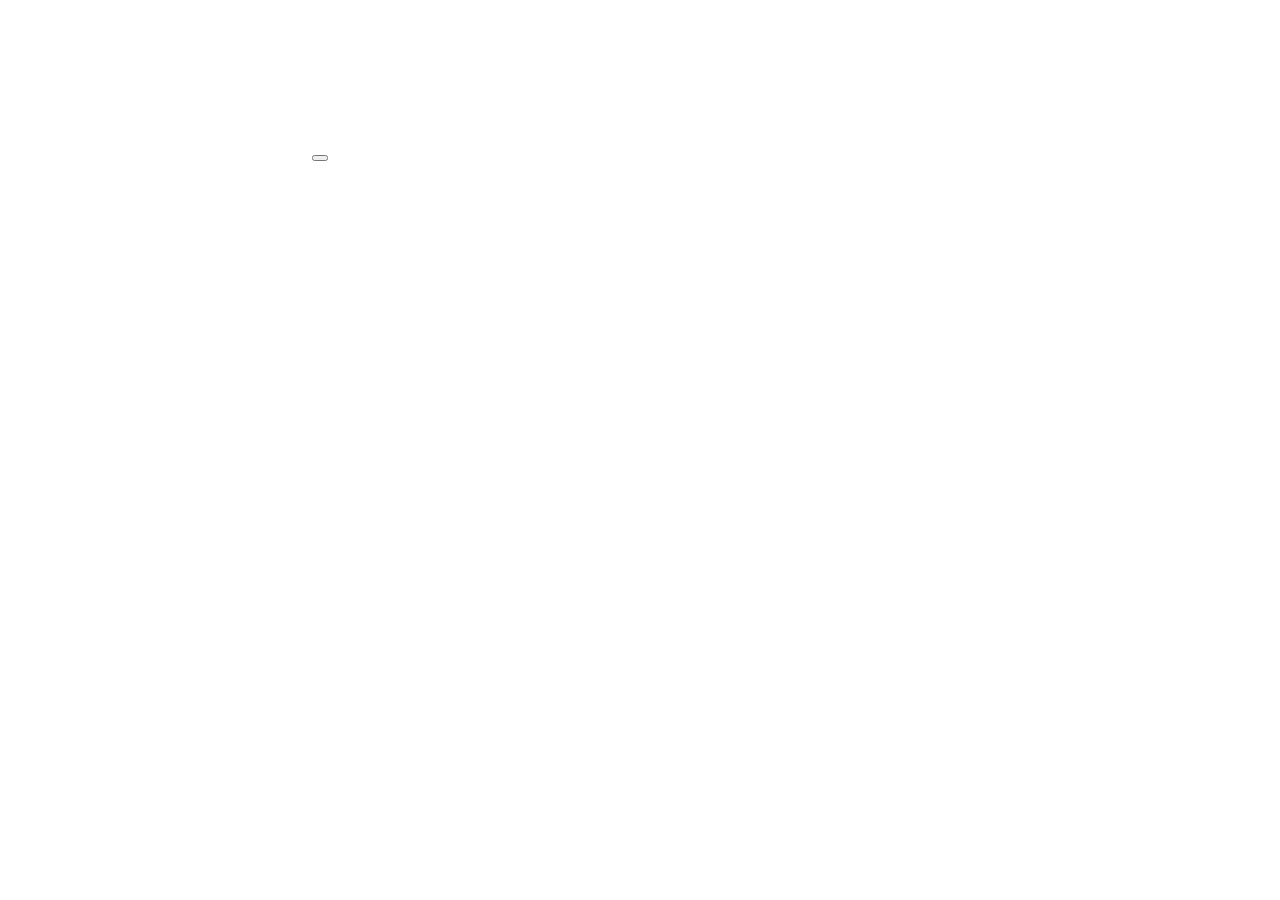
==== commit 0ce416c9: "Update index.html" ====
--- a/index.html
+++ b/index.html
@@ -6,9 +6,9 @@
     <meta name="viewport" content="width=device-width, initial-scale=1.0">
     <title>Jeu d'Evasion : Histoires d'atmosphères</title>
     <link rel="stylesheet" href="terre-precoce/styles/transitions.css">
-    <link rel="stylesheet" href="./styles/style.css">
-    <link rel="stylesheet" href="./styles/style-collect.css">
-    <link rel="stylesheet" href="./styles/style-phasediag.css">
+    <link rel="stylesheet" href="terre-precoce/styles/style.css">
+    <link rel="stylesheet" href="terre-precoce/styles/style-collect.css">
+    <link rel="stylesheet" href="terre-precoce/styles/style-phasediag.css">
 
 </head>
 <div id="transition-container" style="
@@ -32,17 +32,17 @@
         <!-- Conteneur principal où les écrans seront chargés -->
         <div id="game-container"></div>
     </div>
-    <script src="./scripts/screens.js"></script>
-    <script src="./scripts/qcm-answers.js"></script>
-    <script src="./scripts/script-digit.js"></script>
-    <script src="./scripts/script-typewriter.js"></script>
-    <script src="./scripts/script-qcm.js"></script>
-    <script src="./scripts/script-dice.js"></script>
-    <script src="./scripts/script-minisimclim.js"></script>
-    <script src="./scripts/script-drawers.js"></script>
-    <script src="./scripts/script-modale.js"></script>
-    <script src="./scripts/script.js"></script>
-    <script src="./scripts/script-collect.js"></script>
-    <script src="./scripts/script-phasediagram.js"></script>
+    <script src="terre-precoce/scripts/screens.js"></script>
+    <script src="terre-precoce/scripts/qcm-answers.js"></script>
+    <script src="terre-precoce/scripts/script-digit.js"></script>
+    <script src="terre-precoce/scripts/script-typewriter.js"></script>
+    <script src="terre-precoce/scripts/script-qcm.js"></script>
+    <script src="terre-precoce/scripts/script-dice.js"></script>
+    <script src="terre-precoce/scripts/script-minisimclim.js"></script>
+    <script src="terre-precoce/scripts/script-drawers.js"></script>
+    <script src="terre-precoce/scripts/script-modale.js"></script>
+    <script src="terre-precoce/scripts/script.js"></script>
+    <script src="terre-precoce/scripts/script-collect.js"></script>
+    <script src="terre-precoce/scripts/script-phasediagram.js"></script>
 </body>
 </html>
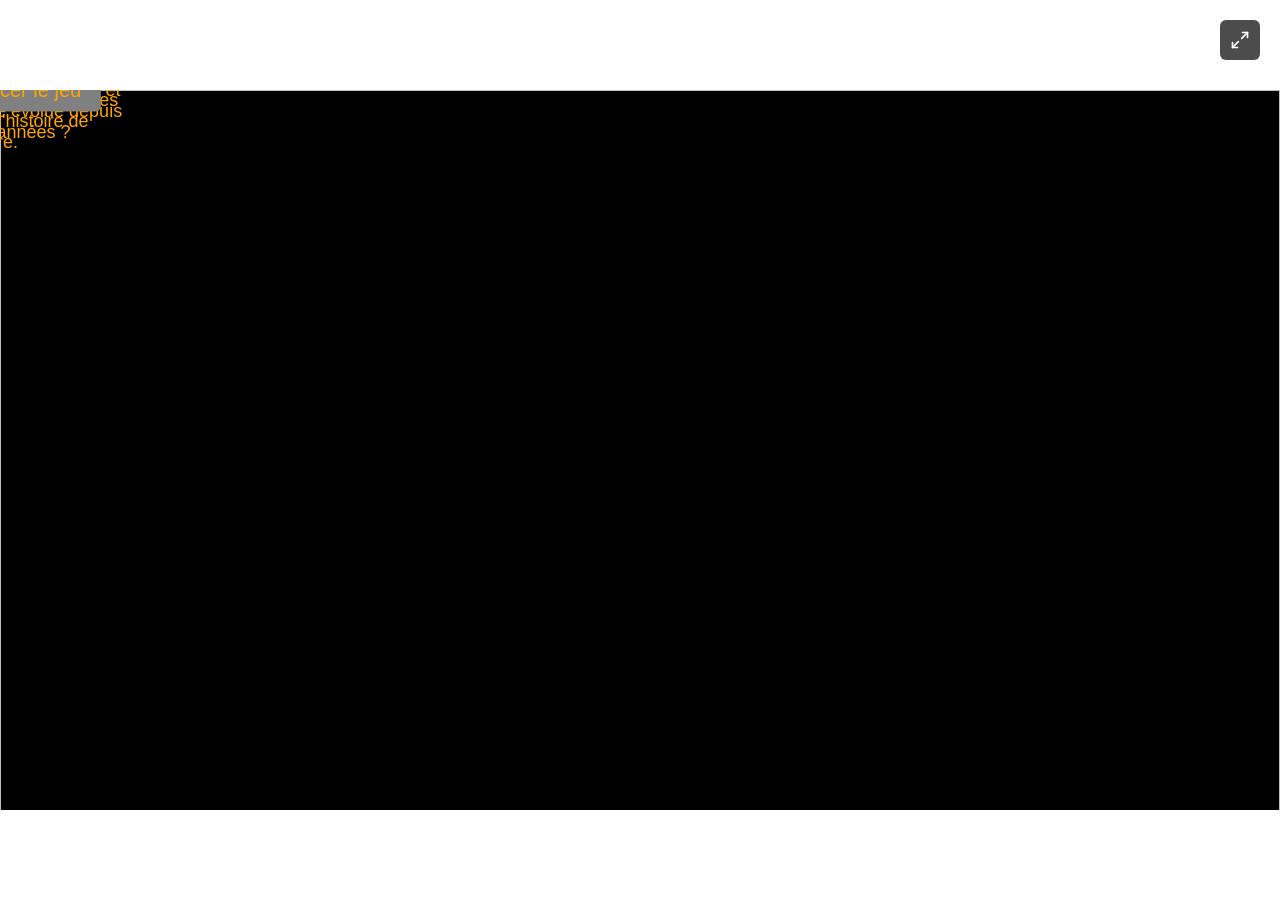
==== commit 3eefd792: "Update index.html" ====
--- a/index.html
+++ b/index.html
@@ -5,10 +5,10 @@
     <meta charset="UTF-8">
     <meta name="viewport" content="width=device-width, initial-scale=1.0">
     <title>Jeu d'Evasion : Histoires d'atmosphères</title>
-    <link rel="stylesheet" href="terre-precoce/styles/transitions.css">
-    <link rel="stylesheet" href="terre-precoce/styles/style.css">
-    <link rel="stylesheet" href="terre-precoce/styles/style-collect.css">
-    <link rel="stylesheet" href="terre-precoce/styles/style-phasediag.css">
+    <link rel="stylesheet" href="/styles/transitions.css">
+    <link rel="stylesheet" href="/styles/style.css">
+    <link rel="stylesheet" href="/styles/style-collect.css">
+    <link rel="stylesheet" href="/styles/style-phasediag.css">
 
 </head>
 <div id="transition-container" style="
@@ -32,16 +32,16 @@
         <!-- Conteneur principal où les écrans seront chargés -->
         <div id="game-container"></div>
     </div>
-    <script src="terre-precoce/scripts/screens.js"></script>
-    <script src="terre-precoce/scripts/qcm-answers.js"></script>
-    <script src="terre-precoce/scripts/script-digit.js"></script>
-    <script src="terre-precoce/scripts/script-typewriter.js"></script>
-    <script src="terre-precoce/scripts/script-qcm.js"></script>
-    <script src="terre-precoce/scripts/script-dice.js"></script>
-    <script src="terre-precoce/scripts/script-minisimclim.js"></script>
-    <script src="terre-precoce/scripts/script-drawers.js"></script>
-    <script src="terre-precoce/scripts/script-modale.js"></script>
-    <script src="terre-precoce/scripts/script.js"></script>
+    <script src="/scripts/screens.js"></script>
+    <script src="/scripts/qcm-answers.js"></script>
+    <script src="/scripts/script-digit.js"></script>
+    <script src="/scripts/script-typewriter.js"></script>
+    <script src="/scripts/script-qcm.js"></script>
+    <script src="/scripts/script-dice.js"></script>
+    <script src="/scripts/script-minisimclim.js"></script>
+    <script src="/scripts/script-drawers.js"></script>
+    <script src="/scripts/script-modale.js"></script>
+    <script src="/scripts/script.js"></script>
     <script src="terre-precoce/scripts/script-collect.js"></script>
     <script src="terre-precoce/scripts/script-phasediagram.js"></script>
 </body>
--- a/styles/transitions.css
+++ b/styles/transitions.css
@@ -0,0 +1,359 @@
+/* =============================================
+   VARIABLES CSS POUR LES TRANSITIONS
+   ============================================= */
+:root {
+    /* Durées des transitions (en secondes) */
+    --fade-duration: 3s;
+    --wipe-duration: 3s;
+    --travel-duration: 1s;
+
+    --zoom-duration:2.5s;
+    --zoom-scale: 2.8;
+    --pixel-duration:1.2s;
+    --pixel-color:rgba(0,255,255,.25);
+    /* Couleurs et effets */
+    --transition-bg-color: rgba(0, 0, 0, 0.9);
+    --blur-intensity: 10px;
+}
+
+/* =============================================
+   CONTENAIR DE TRANSITION (Base)
+   ============================================= */
+#transition-container {
+    position: fixed;
+    top: 0;
+    left: 0;
+    width: 100%;
+    height: 100%;
+    z-index: 10000;
+    pointer-events: none;
+    display: none;
+}
+
+/* =============================================
+   TRANSITION : FONDU AU NOIR DIFFUS
+   ============================================= */
+#transition-container.fade-out {
+    display: block;
+    background-color: rgba(0, 0, 0, 0);
+    animation: fadeToBlack var(--fade-duration) ease-out forwards;
+}
+
+#transition-container.fade-in {
+    display: block;
+    background-color: rgba(0, 0, 0, 1);
+    animation: fadeFromBlack var(--fade-duration) ease-in forwards;
+}
+
+@keyframes fadeToBlack {
+    from { background-color: rgba(0, 0, 0, 0); }
+    to { background-color: rgba(0, 0, 0, 1); }
+}
+
+@keyframes fadeFromBlack {
+    from { background-color: rgba(0, 0, 0, 1); }
+    to { background-color: rgba(0, 0, 0, 0); display: none; }
+}
+
+
+
+/* =============================================
+   TRANSITION : VOLET LATÉRAL RÉVÉLATEUR
+   ============================================= */
+
+/* Conteneur des écrans pendant la transition */
+#game-container {
+    position: relative;
+    height: 100vh;
+    overflow: hidden;
+}
+
+#game-container .screen {
+    position: absolute;
+    top: 0;
+    left: 0;
+    width: 100%;
+    height: 100%;
+}
+
+/* Ancien écran */
+#game-container .screen.out {
+    z-index: 1;
+}
+
+/* Nouvel écran */
+#game-container .screen.in{
+    z-index:2;
+    position:absolute;
+    overflow:visible;
+    animation-duration:var(--wipe-duration);
+    animation-fill-mode:forwards;
+    animation-timing-function:linear;
+    will-change:
+        clip-path,
+}
+
+#game-container .screen.in::after{
+
+    content:"";
+
+    position:absolute;
+
+    inset:0;
+
+    pointer-events:none;
+
+    opacity:0;
+
+}
+
+
+
+#game-container .screen.in.wipe-left  { animation-name: wipeLeft; }
+#game-container .screen.in.wipe-right { animation-name: wipeRight; }
+#game-container .screen.in.wipe-up    { animation-name: wipeUp; }
+#game-container .screen.in.wipe-down  { animation-name: wipeDown; }
+
+@keyframes wipeLeft{
+    from{
+        clip-path:inset(0 100% 0 0);
+    }
+    to{
+        clip-path:inset(0 0 0 0);
+    }
+}
+
+@keyframes wipeRight{
+    from{
+        clip-path:inset(0 0 0 100%);
+    }
+    to{
+        clip-path:inset(0 0 0 0);
+    }
+}
+
+@keyframes wipeUp{
+    from{
+        clip-path:inset(100% 0 0 0);
+    }
+    to{
+        clip-path:inset(0 0 0 0);
+    }
+}
+
+@keyframes wipeDown{
+    from{
+        clip-path:inset(0 0 100% 0);
+    }
+    to{
+        clip-path:inset(0 0 0 0);
+    }
+}
+
+#game-container .screen.in.wipe-ne{
+    animation: wipeNE var(--wipe-duration) linear forwards;
+}
+#game-container .screen.in.wipe-sw{
+    animation: wipeSW var(--wipe-duration) linear forwards;
+}
+#game-container .screen.in.wipe-nw{
+    animation: wipeNW var(--wipe-duration) linear forwards;
+}
+#game-container .screen.in.wipe-se{
+    animation: wipeSE var(--wipe-duration) linear forwards;
+}
+#game-container .screen.in.wipe-ne::after{
+    opacity:0.5;
+    background:white;
+    filter:blur(4px);
+    animation:
+        wipeNEEdge var(--wipe-duration) linear forwards;
+
+}
+
+#game-container .screen.in.wipe-sw::after{
+    opacity:0.5;
+    background:white;
+    filter:blur(4px);
+    animation:
+        wipeSWEdge var(--wipe-duration) linear forwards;
+
+}
+
+#game-container .screen.in.wipe-nw::after{
+    opacity:0.5;
+    background:white;
+    filter:blur(4px);
+    animation:
+        wipeNWEdge var(--wipe-duration) linear forwards;
+
+}
+
+#game-container .screen.in.wipe-se::after{
+    opacity:0.5;
+    background:white;
+    filter:blur(4px);
+    animation:
+        wipeSEEdge var(--wipe-duration) linear forwards;
+
+}
+
+@keyframes wipeNE{
+    0%{clip-path: polygon(100% 0,100% 0,100% 0);}
+    25%{clip-path: polygon(50% 0,100% 0,100% 50%);}
+    50%{clip-path: polygon(0 0,100% 0,100% 100%);}
+    75%{clip-path: polygon(-50% 0,100% 0,100% 150%);}
+    100%{clip-path: polygon(-100% 0,100% 0,100% 200%);}
+}
+@keyframes wipeNEEdge{
+    0%{clip-path:polygon(100% 0,100% 0,100% 0,100% 0);}
+    25%{clip-path:polygon(51% 0,100% 49%,100% 51%,49% 0);}
+    50%{clip-path:polygon(0% 1%,1% 0,100% 99%,99% 100%);}
+    75%{clip-path:polygon(0% 51%,0% 49%,51% 100%,49% 100%);}
+    100%{clip-path:polygon(0% 100%,0% 100%,0% 100%,0% 100%);}
+}
+
+@keyframes wipeNW{
+    0%{clip-path: polygon(0 0, 0 0, 0 0);}
+    25%{clip-path: polygon(0 0,0 50%,50% 0);}
+    50%{clip-path: polygon(0 0,0 100%,100% 0);}
+    75%{clip-path: polygon(0 0,0 150%,150% 0);}
+    100%{clip-path: polygon(0 0,0 200%,200% 0);}
+}
+@keyframes wipeNWEdge{
+    0%{clip-path: polygon(0 0, 0 0, 0 0, 0 0);}
+    25%{clip-path: polygon(0 51%,0 49%,49% 0,51% 0);}
+    50%{clip-path: polygon(0 99%,1% 100%,99% 0,100% 1%);}
+    75%{clip-path: polygon(100% 49%,100% 51%,51% 100%,49% 100%);}
+    100%{clip-path: polygon(100% 100%,100% 100%,100% 100%,100% 100%);}
+}
+
+@keyframes wipeSW{
+    0%{clip-path: polygon(0 100%, 0 100%, 0 100%);}
+    25%{clip-path: polygon(0 100%,50% 100%,0 50%);}
+    50%{clip-path: polygon(0 100%,100% 100%,0 0);}
+    75%{clip-path: polygon(0 100%,150% 100%,0 -50%);}
+    100%{clip-path: polygon(0 100%,200% 100%,0 -100%);}
+}
+@keyframes wipeSWEdge{
+    0%{clip-path: polygon(0 100%, 0 100%, 0% 100%, 0% 100%);}
+    25%{clip-path: polygon(0 51%, 0 49%, 51% 100%, 49% 100%);}
+    50%{clip-path: polygon(0 1%,1% 0%,100% 99%,99% 100%);}
+    75%{clip-path: polygon(49% 0%,51% 0%,100% 49%, 100% 51%);}
+    100%{clip-path: polygon(100% 0%,100% 0%,100% 0%,100% 0%);}
+}
+
+@keyframes wipeSE{
+    0%{clip-path: polygon(100% 100%, 100% 100%, 100% 100%);}
+    25%{clip-path: polygon(100% 100%, 100% 50%,50% 100%);}
+    50%{clip-path: polygon(100% 100%, 100% 0, 0 100%);}
+    75%{clip-path: polygon(100% 100%, 100% -50%,-50% 100%);}
+    100%{clip-path: polygon(100% 100%, 100% -100%,-100% 100%);}
+}
+@keyframes wipeSEEdge{
+    0%{clip-path: polygon(100% 100%, 100% 100%, 100% 100%, 100% 100%);}
+    25%{clip-path: polygon(100% 51%, 100% 49%,51% 100%,49% 100%);}
+    50%{clip-path: polygon(100% 1%, 99% 0, 1% 100%, 0 99%);}
+    75%{clip-path: polygon(49% 0%, 51% 0,0% 49%,0 51%);}
+    100%{clip-path: polygon(0 0, 0 0, 0 0, 0 0);}
+}
+/* =============================================
+   TRANSITION : TRAVELLING COMPENSÉ
+   ============================================= */
+#transition-container.travel-out {
+    display: block;
+    background-color: var(--transition-bg-color);
+    backdrop-filter: blur(var(--blur-intensity));
+    animation: travelBlur var(--travel-duration) ease-out forwards;
+}
+
+#transition-container.travel-in {
+    display: block;
+    background-color: var(--transition-bg-color);
+    backdrop-filter: blur(var(--blur-intensity));
+    animation: travelBlurReverse var(--travel-duration) ease-in forwards;
+}
+
+@keyframes travelBlur {
+    from {
+        transform: scale(1) translateX(0);
+        opacity: 0;
+    }
+    to {
+        transform: scale(1.1) translateX(20px);
+        opacity: 1;
+    }
+}
+
+@keyframes travelBlurReverse {
+    from {
+        transform: scale(1.1) translateX(20px);
+        opacity: 1;
+    }
+    to {
+        transform: scale(1) translateX(0);
+        opacity: 0;
+        display: none;
+    }
+}
+
+/* zoom */
+@keyframes zoomIntoScene {
+
+    from{
+        transform:scale(1);
+        opacity:1;
+        filter:blur(0px);
+    }
+
+    75%{
+        transform:scale(var(--zoom-scale));
+        opacity:1;
+        filter:blur(1px);
+    }
+
+    100%{
+        transform:scale(calc(var(--zoom-scale) * 1.1));
+        opacity:0;
+        filter:blur(8px);
+    }
+
+}
+
+.screen.zoom-out{
+
+    transform-origin:
+        var(--zoom-x,50%)
+        var(--zoom-y,50%);
+    animation:
+        zoomIntoScene var(--zoom-duration) ease-in forwards;
+
+    will-change:
+        transform,
+        opacity,
+        filter;
+
+}
+
+/* =============================================
+   TRANSITION : MOSAIC
+   ============================================= */
+#pixel-transition{
+
+    position:fixed;
+
+    inset:0;
+
+    width:100%;
+
+    height:100%;
+
+    display:none;
+
+    pointer-events:none;
+
+    z-index:99999;
+
+    image-rendering:pixelated;
+
+}
--- a/styles/style.css
+++ b/styles/style.css
@@ -0,0 +1,798 @@
+/* =======================================================================
+   SCÈNE À RATIO FIXE (adaptation mobile)
+   =======================================================================
+   Vos images de fond et le positionnement en % de tous les éléments
+   cliquables (.positionnable, data-x/data-y) ont été conçus pour un
+   ratio d'image fixe. Sur un téléphone, le ratio d'écran réel est très
+   différent (souvent très vertical) : sans cette scène, les images se
+   déformaient (object-fit:fill) et les points cliquables se
+   désalignaient de l'image affichée.
+
+   #game-stage impose TOUJOURS le même ratio (16/9 par défaut — changez
+   la valeur ci-dessous si vos images ont un autre ratio), centré,
+   avec des bandes noires ("letterboxing") si l'écran ne correspond
+   pas. Tout ce qui est à l'intérieur (.screen et son contenu) reste
+   donc positionné de façon cohérente avec l'image, sur n'importe quel
+   appareil.
+*/
+:root {
+    --game-aspect-ratio: 4 / 3; /* Ajustez si vos images ont un autre ratio */
+}
+
+/* Taille de police racine responsive : 16px sur un écran ~1280px de
+   large (donc identique à avant sur desktop), rétrécit jusqu'à 11px
+   sur mobile, plafonnée à 22px sur très grand écran. Tous les
+   "Xrem" du fichier (convertis depuis les anciennes valeurs en px)
+   suivent automatiquement cette échelle. */
+html {
+    font-size: clamp(11px, 1.25vw, 22px);
+}
+
+#game-stage {
+    position: fixed;
+    top: 50%;
+    left: 50%;
+    transform: translate(-50%, -50%);
+
+    width: 100vw;
+    height: 100vh;
+    max-width: calc(100vh * 16 / 9);
+    max-height: calc(100vw * 9 / 16);
+    aspect-ratio: var(--game-aspect-ratio);
+
+    background: black;
+    overflow: hidden;
+}
+
+/* Gestion des écrans */
+.screen {
+    display: none; /* Réactivez cette ligne */
+    height: 100%;
+    width: 100%;
+    position: relative;
+    margin: 0; /* Réactivez cette ligne */
+    padding: 0; /* Réactivez cette ligne */
+    overflow: hidden;
+}
+/* Affiche seulement le premier écran au chargement */
+#screen1 {
+    display: block;
+}
+/* Fond d'écran */
+.background {
+    position: absolute;
+    top: 0;
+    left: 0;
+    width: 100%;
+    height: 100%;
+    overflow: hidden;
+    display: flex;
+    justify-content: center;
+    align-items: center;
+}
+/* Image de fond */
+.background-image {
+    position: relative;
+    width: 100%;
+    height: 100%;
+    opacity: 1;
+    /* "cover" plutôt que "fill" : ne déforme jamais l'image, même si
+       elle n'est pas exactement au ratio --game-aspect-ratio (elle
+       est alors légèrement recadrée sur les bords plutôt qu'étirée). */
+    object-fit: cover;
+}
+
+
+
+/* =============================================
+   Animation du dé
+   ============================================= */
+
+@keyframes spin {
+    0% { transform: rotate(0deg); }
+    100% { transform: rotate(360deg); }
+}
+#dice.spinning {
+    animation: spin 0.3s linear infinite;
+    transform-origin: center;
+}
+
+
+
+
+/* =============================================
+   CLASSES POUR LES ÉLÉMENTS CACHÉS CLIQUABLES
+   ============================================= */
+/*
+   Auparavant invisibles et révélés au survol du conteneur parent
+   (.hidden-image-container:hover), ces images sont désormais
+   toujours visibles, avec un effet pulsatile continu entre une
+   opacité de 0 et 0.7, afin d'indiquer qu'il s'agit d'une zone
+   cliquable — sans dépendre du survol (donc compatible tactile).
+*/
+.hidden-clickable-image {
+    opacity: 0;
+    pointer-events: auto;
+    cursor: pointer;
+    animation: pulse-hidden-image 2s ease-in-out infinite;
+}
+
+@keyframes pulse-hidden-image {
+    0%, 100% { opacity: 0; }
+    50% { opacity: 0.7; }
+}
+
+ 
+
+/* Classe générique pour tous les éléments positionnables */
+.positionnable {
+    position: absolute;
+    transform: translate(-50%, -50%);
+}
+
+
+/*Polices*/
+@font-face {
+    font-family: 'Digital-7';
+    src: url('fonts/digital-7.ttf') format('truetype');
+}
+@font-face {
+    font-family: 'Saira';
+    src: url('fonts/Saira-Regular.ttf') format('truetype');
+}
+
+
+/* Animation pour la modale */
+#image-modal {
+    opacity: 0;
+    transition: opacity 0.5s ease;
+}
+
+/* Animation pour le plan agrandi */
+#modal-image {
+    transition: transform 0.5s ease;
+}
+
+#image-modal.visible #modal-image {
+    transform: scale(1.1); /* Légèrement agrandi au chargement */
+}
+
+/* Style pour les tiroirs (images) */
+.drawer-container {
+    pointer-events: auto; /* Permet les interactions */
+}
+
+/* Style de base pour les tiroirs */
+.drawer {
+    position: absolute;
+    cursor: pointer;
+    z-index: 20; /* z-index de base (non tiré) */
+    pointer-events: auto;
+    transition: transform 0.3s ease, z-index 0s linear; /* Animation fluide */
+}
+
+/* Style quand le tiroir est tiré */
+.drawer.dragged {
+    transform: translate(10px, 5px) scale(1.05);
+    z-index: 25; /* z-index plus élevé quand tiré */
+    box-shadow: 0 2px 5px rgba(0, 0, 0, 0.5);
+    filter: brightness(1.6);
+}
+
+/* Style pour les boutons de réponses du QCM */
+.qcm-answer-button {
+    display: block;
+    width: 100%;
+    margin: 0.625rem 0;
+    padding: 0.625rem;
+    background-color: rgba(0, 0, 100, 0.7);
+    color: white;
+    border: none;
+    border-radius: 5px;
+    cursor: pointer;
+    font-family: 'Arial', sans-serif;
+    font-size: 1rem;
+}
+
+.qcm-answer-button:hover {
+    background-color: rgba(0, 0, 150, 0.9);
+}
+
+/* Style pour le bouton caché */
+.invisible-button {
+    opacity: 0;
+    position: absolute;
+    cursor: pointer;
+    z-index: 20;
+    width: 6.25rem;
+    height: 6.25rem;
+}
+
+
+
+/* Style pour le conteneur de texte typewriter */
+.text-container {
+    position: relative;
+    z-index: 10;
+    color: white;
+    /*text-shadow: 1px 1px 2px black;*/
+    padding: 0.625rem;
+    background-color: rgba(0, 0, 0, 0);
+    border-radius: 5px;
+    max-width: 30%;
+    margin: 1.25rem auto;
+    font-family: 'Courier New', monospace;
+    white-space: pre-line;
+}
+
+/* Cache le texte source */
+.text-source {
+    display: none;
+}
+
+/* Style pour les textes positionnables */
+.text-element {
+    color: orange;
+    font-size: 1.125rem;
+    font-family: "Gill Sans", sans-serif;
+    padding: 0.625rem;
+    border-radius: 5px;
+    text-align: start;
+    z-index: 5;
+}
+
+.module-name {
+    color: black;
+    font-size: 1.125rem;
+    font-family: "Gill Sans", sans-serif;
+    background: rgba(0, 0, 0, 0.);
+    padding: 0.625rem;
+    border-radius: 5px;
+    max-width: 30%;
+    text-align: justify;
+    z-index: 5;
+}
+
+
+/* Style pour les images cliquables */
+.clickable-image {
+    cursor: pointer;
+    z-index: 10;
+    pointer-events: auto;
+}
+
+.clickable-image:hover {
+    transform: translate(-50%, -50%) scale(1.05);
+}
+
+/* Style pour les boutons positionnables */
+.positionnable.button {
+    padding: 0.625rem 1.25rem;
+    background-color: grey;
+    color: orange;
+    font-size: 1.25rem;
+    font-family: "Gill Sans", sans-serif;
+    font-style: bold;
+    border: none;
+    border-radius: 5px;
+    cursor: pointer;
+    z-index: 10;
+}
+
+.positionnable.button:hover {
+    background-color: white;
+}
+
+/* Style pour les boutons positionnables rouge bordeau */
+.positionnable.button2 {
+    padding: 0.625rem 1.25rem;
+    background-color: rgba(100,12,25,1);
+    color: black;
+    font-size: 1.25rem;
+    font-family: "Gill Sans", sans-serif;
+    font-style: bold;
+    border: none;
+    border-radius: 5px;
+    cursor: pointer;
+    z-index: 10;
+}
+
+.positionnable.button2:hover {
+    background-color: white;
+}
+
+/* Style pour les boutons positionnables violet */
+.positionnable.button3 {
+    padding: 0.625rem 1.25rem;
+    background-color: rgba(100,12,25,1);
+    color: black;
+    font-size: 1.25rem;
+    font-family: "Gill Sans", sans-serif;
+    font-style: bold;
+    border: none;
+    border-radius: 5px;
+    cursor: pointer;
+    z-index: 10;
+}
+
+.positionnable.button3:hover {
+    background-color: white;
+}
+
+/*Indice caché : point clignotant cliquable (remplace l'ancien texte au survol)*/
+.hoverable-text {
+    position: absolute;
+    transform: translate(-50%, -50%);
+    cursor: pointer;
+    font-family: "Gill Sans", sans-serif;
+    z-index: 10;
+}
+
+/* Point clignotant */
+.hidden-text-dot {
+    display: block;
+    width: 0.875rem;
+    height: 0.875rem;
+    border-radius: 50%;
+    background: gold;
+    animation: blink-dot 1.4s ease-in-out infinite;
+}
+
+@keyframes blink-dot {
+    0%, 100% {
+        opacity: 1;
+        box-shadow: 0 0 4px 3px rgba(255, 215, 0, 0.55);
+    }
+    50% {
+        opacity: 0.35;
+        box-shadow: 0 0 0 0 rgba(255, 215, 0, 0);
+    }
+}
+
+/* L'indice s'affiche désormais au clic (classe .visible ajoutée par script.js),
+   et non plus au survol */
+.hover-content.visible {
+    display: block;
+}
+
+.hover-content {
+    display: none;
+    position: absolute;
+    background-color: rgba(0, 0, 0, 0.75);
+    color: white;
+    padding: 0.625rem;
+    border-radius: 5px;
+    z-index: 11;
+    left: 50%;
+    top: 50%;
+    transform: translate(-50%, -50%);
+    width: 12.5rem;
+    text-align: center;
+}
+
+/* Classe pour les éléments cachés qui apparaissent au survol */
+.hidden-hover-element {
+    opacity: 0;
+    pointer-events: none; /* Désactive les clics quand caché */
+    transition: opacity 0.3s ease, transform 0.3s ease;
+    cursor: pointer;
+}
+
+
+
+/* Bouton invisible */
+.invisible-button {
+    position: absolute;
+    transform: translate(-50%, -50%);
+    width: 3.125rem;
+    height: 3.125rem;
+    background: transparent;
+    border: none;
+    cursor: pointer;
+    z-index: 20;
+}
+
+.hidden-image {
+    position: absolute;
+    transform: translate(-50%, -50%);
+    z-index: 10;
+    display: none;
+}
+
+/* Bouton rond */
+.round-button {
+    /*width: 60px;*/
+    /*height: 60px;*/
+    border-radius: 50%;
+    background-color: rgba(255, 255, 255, 0.5);
+    border: none;
+    color: black;
+    font-size: 1.25rem;
+    cursor: pointer;
+    display: flex;
+    justify-content: center;
+    align-items: center;
+    z-index: 10;
+}
+
+.round-button:hover {
+    background-color: rgba(255, 255, 255, 0.8); /* Moins transparent au survol */
+}
+
+/*Bouton rond caché*/
+.hoverable-button-container {
+    position: absolute;
+    transform: translate(-50%, -50%);
+    width: 3.75rem;
+    height: 3.75rem;
+}
+
+.hoverable-button-container .round-button {
+    width: 100%;
+    height: 100%;
+    border-radius: 50%;
+    background-color: rgba(255, 255, 255, 0.5);
+    border: none;
+    cursor: pointer;
+    display: none; /* Masquer le bouton par défaut */
+    z-index: 10;
+}
+
+.hoverable-button-container:hover .round-button {
+    display: block; /* Afficher le bouton au survol */
+}
+
+.hoverable-button-container .hover-content {
+    display: none;
+    position: absolute;
+    background-color: rgba(0, 0, 0, 0.7);
+    color: white;
+    padding: 0.625rem;
+    border-radius: 5px;
+    z-index: 11;
+    left: 50%;
+    top: -2.5rem; /* Positionner le texte au-dessus du bouton */
+    transform: translateX(-50%);
+    width: 12.5rem;
+    text-align: center;
+    pointer-events: none; /* Permettre les interactions avec le bouton */
+}
+
+.hoverable-button-container:hover .hover-content {
+    display: block; /* Afficher le texte au survol */
+}
+
+/* Boutons du digicode */
+.digicode-button {
+    width: 1.875rem;
+    height: 1.875rem;
+    background: transparent;
+    border: none;
+    cursor: pointer;
+    z-index: 10;
+}
+
+.digicode-button:hover {
+    background-color: rgba(255, 255, 255, 0.2);
+    border-radius: 50%;
+}
+
+#code-display {
+    font-family: 'Digital-7', sans-serif;
+    color: rgba(160,250,205,1); /* Couleur typique des affichages de calculatrices */
+    font-size: 1.5rem;
+    padding: 0.625rem;
+    border-radius: 5px;
+    text-align: center;
+    width: 6.25rem;
+}
+
+/* Fenêtre modale */
+.modal {
+    display: none;
+    position: fixed;
+    top: 0;
+    left: 0;
+    width: 100%;
+    height: 100%;
+    background-color: rgba(0, 0, 0, 0.7);
+    justify-content: center;
+    align-items: center;
+    z-index: 20;
+}
+
+.modal-content {
+    background-color: #333;
+    color: white;
+    padding: 1.25rem;
+    border-radius: 10px;
+    width: 18.75rem;
+    text-align: center;
+}
+
+.modal-content input {
+    width: 80%;
+    padding: 0.5rem;
+    margin: 0.625rem 0;
+    border-radius: 5px;
+    border: none;
+}
+
+.modal-content button {
+    margin: 0.3125rem;
+    padding: 0.5rem 0.9375rem;
+}
+
+
+/* Climate simulator screen 14 */
+/* =======================================================================
+   SCREEN 14 - Climate Simulator
+   ======================================================================= */
+
+#screen14 {
+    font-family: "Segoe UI", Arial, sans-serif;
+    color: #f0f5ff;
+}
+
+/* Fond */
+
+#screen14 .background-image{
+    object-fit:cover;
+}
+
+/* Panneau principal */
+
+#screen14 .simulator-panel{
+
+    position:absolute;
+    left:50%;
+    top:50%;
+    transform:translate(-50%,-50%);
+    width:min(43.75rem,75%);
+    padding: 1.875rem;
+    border-radius:18px;
+    background:rgba(20,30,45,0.82);
+    backdrop-filter:blur(8px);
+    border:2px solid rgba(120,180,255,.35);
+    box-shadow:
+        0 0 20px rgba(0,120,255,.25),
+        inset 0 0 20px rgba(255,255,255,.04);
+    z-index:20;
+
+}
+
+#screen14 h1{
+    margin-top:0;
+    color:#7fdcff;
+    text-align:center;
+    letter-spacing:1px;
+}
+
+#screen14 p{
+    text-align:center;
+    color:#d5e7ff;
+    margin-bottom: 1.875rem;
+}
+
+#screen14 .input-container{
+    margin: 1.125rem 0;
+}
+
+#screen14 .input-label{
+    display:block;
+    margin-bottom: 0.5rem;
+    font-weight:600;
+    color:#d8ecff;
+}
+
+#screen14 input[type="number"]{
+    width:100%;
+    max-width:20rem;
+    padding: 0.5rem 0.625rem;
+    font-size: 1rem;
+    border-radius:6px;
+    border:1px solid #6daee8;
+    background:#0d1624;
+    color:white;
+}
+
+#screen14 input[type="number"]:focus{
+    outline:none;
+    border-color:#9fe7ff;
+    box-shadow:0 0 10px rgba(80,180,255,.4);
+}
+#screen14 .feedback-container{
+    margin: 1.5625rem 0;
+    color:#d8ecff;
+}
+
+#screen14 input[type="checkbox"]{
+    transform:scale(1.2);
+    margin-right: 0.625rem;
+}
+#screen14 .tooltip{
+    margin-top: 0.375rem;
+    font-size: 0.75rem;
+    color:#9ab7d4;
+}
+#screen14 .display-row{
+    display:flex;
+    gap:1.25rem;
+    margin-top: 1.5625rem;
+}
+#screen14 .temperature-display{
+    flex:1;
+    text-align:center;
+}
+#screen14 #temperature-value{
+    display:block;
+    margin-top: 0.5rem;
+    font-size: 2.125rem;
+    color:#ffe88c;
+}
+#screen14 #effective-albedo-value{
+    display:block;
+    margin-top: 0.5rem;
+    font-size: 2.125rem;
+    color:#9fe7ff;
+}
+#screen14 .panel-header{
+    margin: -1.875rem -1.875rem 1.5625rem;
+    padding: 0.75rem;
+    background:rgba(255,255,255,.08);
+    border-bottom:1px solid rgba(255,255,255,.15);
+    border-radius:18px 18px 0 0;
+    text-align:center;
+    font-weight:bold;
+    letter-spacing:2px;
+}
+/* End Climate simulator screen 14 */
+
+/*
+   Bouton plein écran.
+   Corrigé : ce bouton portait auparavant la classe
+   .hidden-clickable-image dans index.html, ce qui le rendait
+   invisible et non cliquable en permanence (cette classe n'est
+   destinée qu'aux éléments cachés révélés par un parent
+   .hidden-image-container au survol). Cette classe a été retirée
+   du bouton dans index.html ; le style ci-dessous suffit à lui
+   seul pour l'afficher et le rendre cliquable.
+   display:flex + width/height ajoutés pour bien centrer l'icône
+   SVG (flèches diagonales) injectée par script.js.
+*/
+#fullscreen-button {
+    position: fixed;
+    top: 1.25rem;
+    right: 1.25rem;
+    z-index: 1000;
+    width: 2.5rem;
+    height: 2.5rem;
+    padding: 0;
+    display: flex;
+    justify-content: center;
+    align-items: center;
+    background: rgba(0, 0, 0, 0.7);
+    color: white;
+    border: none;
+    border-radius: 6px;
+    cursor: pointer;
+    transition: background 0.2s ease, transform 0.2s ease;
+}
+
+#fullscreen-button:hover {
+    background: rgba(0, 0, 0, 0.9);
+    transform: scale(1.05);
+}
+
+/* Assurez-vous que le body et html prennent toute la hauteur de l'écran */
+body, html {
+    margin: 0;
+    padding: 0;
+    height: 100%;
+    width: 100%;
+    overflow: hidden;
+}
+
+/* =======================================================================
+   Puzzle : diagramme de phase de l'eau
+   ======================================================================= */
+
+/* Conteneur : diagramme + zones de dépôt + plateau des planètes.
+   Toutes les positions internes (.drop-zone, .planet-drag) sont en
+   pourcentage PAR RAPPORT À CE CONTENEUR (qui a déjà position:absolute
+   via .positionnable, ce qui suffit à servir de repère). */
+.phase-diagram-puzzle {
+    width: 78vw;
+    max-width: 68.75rem;
+    aspect-ratio: 1000 / 600;
+}
+
+.phase-diagram-bg {
+    display: block;
+    width: 100%;
+    height: 100%;
+    pointer-events: none;
+    user-select: none;
+}
+
+/* Zones de dépôt : invisibles, définissent la tolérance de placement
+   (leur taille = la marge d'erreur acceptée). Ajoutez temporairement
+   la classe .debug ci-dessous pour les visualiser pendant le réglage. */
+.drop-zone {
+    position: absolute;
+    transform: translate(-50%, -50%);
+    width: 10%;
+    height: 10%;
+    border-radius: 50%;
+    pointer-events: none;
+}
+
+.drop-zone.debug {
+    border: 1px dashed rgba(255, 0, 0, 0.6);
+    background: rgba(255, 0, 0, 0.08);
+}
+
+/* Logos des planètes : on clique pour saisir, on clique ailleurs sur
+   le diagramme pour déposer (pas de glisser-déposer continu, plus
+   fiable sur mobile) */
+.planet-drag {
+    position: absolute;
+    transform: translate(-50%, -50%);
+    width: 7%;
+    height: auto;
+    cursor: pointer;
+    user-select: none;
+    filter: drop-shadow(0 0 4px rgba(0, 0, 0, 0.6));
+    transition: filter 0.2s ease, transform 0.15s ease;
+    z-index: 10;
+}
+
+.planet-drag.selected {
+    z-index: 100;
+    filter: drop-shadow(0 0 12px #ffe88c);
+    animation: pulse-selected-planet 1s ease-in-out infinite;
+}
+
+@keyframes pulse-selected-planet {
+    0%, 100% { transform: translate(-50%, -50%) scale(1); }
+    50% { transform: translate(-50%, -50%) scale(1.12); }
+}
+
+.planet-drag.placed {
+    cursor: default;
+    filter: drop-shadow(0 0 10px #7fff9e);
+}
+
+.planet-drag.incorrect {
+    filter: drop-shadow(0 0 10px #ff5c5c);
+    animation: shake-planet 0.4s ease;
+}
+
+@keyframes shake-planet {
+    0%, 100% { margin-left: 0; }
+    25% { margin-left: -0.375rem; }
+    75% { margin-left: 0.375rem; }
+}
+
+/* Code affiché une fois toutes les planètes correctement placées */
+.phase-diagram-code {
+    display: none;
+    font-size: 1.375rem;
+    font-weight: bold;
+    letter-spacing: 2px;
+    color: #ffe88c;
+    background: rgba(0, 0, 0, 0.75) !important;
+    padding: 0.75rem 1.5rem;
+    border-radius: 8px;
+    border: 1px solid rgba(255, 232, 140, 0.5);
+}
+
+.phase-diagram-code.visible {
+    display: block;
+    animation: fade-in-code 0.5s ease;
+}
+
+@keyframes fade-in-code {
+    from { opacity: 0; transform: translate(-50%, -50%) scale(0.9); }
+    to { opacity: 1; transform: translate(-50%, -50%) scale(1); }
+}
--- a/styles/style-collect.css
+++ b/styles/style-collect.css
@@ -0,0 +1,279 @@
+/* Style pour les personnages */
+/* Style pour les dialogues */
+.character-dialog {
+    position: absolute;
+    top: -9.375rem;
+    left: 50%;
+    transform: translateX(-50%);
+    background: rgba(0, 0, 0, 0.9);
+    color: white;
+    padding: 0.9375rem;
+    border-radius: 10px;
+    width: 15.625rem;
+    text-align: center;
+    display: none;
+    z-index: 20;
+    font-family: Arial, sans-serif;
+}
+
+.character-dialog.visible {
+    display: block;
+}
+
+/* En-tête du dialogue */
+.dialog-header {
+    display: flex;
+    justify-content: space-between;
+    align-items: center;
+    margin-bottom: 0.625rem;
+    padding-bottom: 0.3125rem;
+    border-bottom: 1px solid rgba(255, 255, 255, 0.3);
+}
+
+.dialog-title {
+    font-weight: bold;
+    font-size: 1rem;
+}
+
+.dialog-close {
+    background: none;
+    border: none;
+    color: white;
+    font-size: 1.25rem;
+    cursor: pointer;
+    padding: 0 0.3125rem;
+}
+
+.dialog-close:hover {
+    color: red;
+}
+
+/* Contenu du dialogue */
+.dialog-content {
+    margin-top: 0.625rem;
+}
+
+/* Style pour le typewriter */
+.text-source {
+    display: none;
+}
+
+.text-container {
+    white-space: pre-line;
+    text-align: left;
+    min-height: 1.25rem;
+    margin: 0.625rem 0;
+}
+
+/* Style pour les boutons dans le dialogue */
+.next-button {
+    margin: 0.3125rem;
+    padding: 0.3125rem 0.625rem;
+    background: rgba(255, 255, 255, 0.2);
+    border: 1px solid white;
+    border-radius: 5px;
+    color: white;
+    cursor: pointer;
+}
+
+/*
+   Bouton pour afficher/masquer l'inventaire.
+   position:absolute (et non fixed) : ancré à #game-stage (son parent,
+   lui-même position:fixed) plutôt qu'au viewport du navigateur, pour
+   rester visuellement dans la scène du jeu même avec le letterboxing
+   sur mobile (bandes noires en haut/bas si le ratio ne correspond pas).
+*/
+.inventory-toggle-button{
+    position:absolute;
+    bottom:2%;
+    left:50%;
+    transform:translateX(-50%);
+
+    padding:0.625rem 1rem;
+
+    background:rgba(0,0,0,.75);
+    color:white;
+
+    border:1px solid rgba(255,255,255,.4);
+    border-radius:8px;
+
+    cursor:pointer;
+
+    z-index:30;
+
+    transition:
+        transform .2s,
+        background .2s,
+        box-shadow .2s;
+
+}
+
+.inventory-toggle-button:hover{
+
+    transform:translateX(-50%) scale(1.08);
+
+    /*background:rgba(255,255,255,.15);*/
+
+    box-shadow:0 0 12px rgba(255,255,255,.4);
+    opacity:1;
+}
+
+/* Conteneur de l'inventaire (masqué par défaut) — même remarque :
+   position:absolute pour rester ancré à la scène. */
+.inventory-container {
+    position: absolute;
+    bottom: 5rem; /* Au-dessus du bouton */
+    left: 50%;
+    transform: translateX(-50%);
+    background: rgba(0, 0, 0, 0.9);
+    padding: 0.9375rem;
+    border-radius: 10px;
+    z-index: 25;
+    display: none; /* Masqué par défaut */
+}
+
+/* Inventaire visible */
+.inventory-container.visible {
+    display: block;
+}
+
+/* Slots de l'inventaire */
+.inventory {
+    display: flex;
+    gap: 0.625rem;
+    justify-content: center;
+    margin-bottom: 0.625rem;
+}
+
+.inventory-slot {
+    width: 3.125rem;
+    height: 3.125rem;
+    position: relative;
+    background: rgba(255, 255, 255, 0.2);
+    border-radius: 5px;
+    border: 1px dashed white;
+    display: flex;
+    justify-content: center;
+    align-items: center;
+    cursor: pointer;
+    transition:
+        transform .15s,
+        border .2s,
+        background .2s;
+}
+
+.inventory-slot:hover{
+
+    transform:scale(1.08);
+
+}
+
+.inventory-slot img{
+
+    width:100%;
+    height:100%;
+    object-fit:contain;
+    pointer-events:none;
+
+}
+
+/* Slot sélectionné */
+.inventory-slot.selected {
+    border: 2px solid gold;
+    background: rgba(255, 215, 0, 0.2);
+}
+
+.inventory-tooltip{
+    position:absolute;
+    bottom:110%;
+    left:50%;
+    transform:translateX(-50%);
+    padding: 0.25rem 0.5rem;
+    border-radius:4px;
+    background:rgba(0,0,0,.9);
+    color:white;
+    white-space:nowrap;
+    font-size: 0.8125rem;
+    opacity:0;
+    pointer-events:none;
+    transition:opacity .15s;
+}
+
+.inventory-slot:hover .inventory-tooltip,
+.inventory-slot.selected .inventory-tooltip{
+    opacity:1;
+}
+
+/* Description de l'objet sélectionné */
+.inventory-description {
+    text-align: center;
+    color: white;
+    font-size: 0.875rem;
+}
+
+/* Personnages (exemple) */
+.character {
+    position: absolute;
+    width: 3.75rem;
+    height: 3.75rem;
+    background: blue;
+    color: white;
+    display: flex;
+    justify-content: center;
+    align-items: center;
+    border-radius: 50%;
+    cursor: pointer;
+    z-index: 10;
+}
+
+/* Style pour l'objet ramassable */
+.collectible {
+    position: absolute;
+    width: 3.125rem;
+    height: 3.125rem;
+    cursor: pointer;
+    z-index: 10;
+}
+
+.collectible-image {
+    width: 100%;
+    height: 100%;
+    object-fit: contain;
+}
+
+/* Zone cliquable (invisible mais cliquable) */
+.collectible-hitbox {
+    position: absolute;
+    top: 0;
+    left: 0;
+    width: 100%;
+    height: 100%;
+    background: transparent;
+    border: none;
+    cursor: pointer;
+    z-index: 15; /* Au-dessus de l'image */
+}
+
+/* Effet de surbrillance au survol */
+.collectible:hover .collectible-image {
+    filter: drop-shadow(0 0 8px gold);
+    transform: scale(1.1);
+    transition: transform 0.2s, filter 0.2s;
+}
+
+
+/* Animation de ramassage */
+@keyframes collectAnimation {
+    0% {
+        transform: scale(1) translateY(0);
+        opacity: 1;
+    }
+    100% {
+        transform: scale(0.5) translateY(-100px);
+        opacity: 0;
+    }
+}
+
+.collecting {
+    animation: collectAnimation 0.5s forwards;
+}
--- a/styles/style-phasediag.css
+++ b/styles/style-phasediag.css
@@ -0,0 +1,749 @@
+/* Gestion des écrans */
+.screen {
+    display: none; /* Réactivez cette ligne */
+    height: 100vh;
+    width: 100vw;
+    position: relative;
+    margin: 0; /* Réactivez cette ligne */
+    padding: 0; /* Réactivez cette ligne */
+    overflow: hidden;
+}
+/* Affiche seulement le premier écran au chargement */
+#screen1 {
+    display: block;
+}
+/* Fond d'écran */
+.background {
+    position: absolute;
+    top: 0;
+    left: 0;
+    width: 100%;
+    height: 100%;
+    overflow: hidden;
+    display: flex;
+    justify-content: center;
+    align-items: center;
+}
+/* Image de fond */
+.background-image {
+    position: relative;
+    width: 100%;
+    height: 100%;
+    opacity: 1;
+    object-fit: fill;
+}
+
+
+
+/* =============================================
+   Animation du dé
+   ============================================= */
+
+@keyframes spin {
+    0% { transform: rotate(0deg); }
+    100% { transform: rotate(360deg); }
+}
+#dice.spinning {
+    animation: spin 0.3s linear infinite;
+    transform-origin: center;
+}
+
+
+
+
+/* =============================================
+   CLASSES POUR LES ÉLÉMENTS CACHÉS CLIQUABLES
+   ============================================= */
+/*
+   Auparavant invisibles et révélés au survol du conteneur parent
+   (.hidden-image-container:hover), ces images sont désormais
+   toujours visibles, avec un effet pulsatile continu entre une
+   opacité de 0 et 0.7, afin d'indiquer qu'il s'agit d'une zone
+   cliquable — sans dépendre du survol (donc compatible tactile).
+*/
+.hidden-clickable-image {
+    opacity: 0;
+    pointer-events: auto;
+    cursor: pointer;
+    animation: pulse-hidden-image 2s ease-in-out infinite;
+}
+
+@keyframes pulse-hidden-image {
+    0%, 100% { opacity: 0; }
+    50% { opacity: 0.7; }
+}
+
+ 
+
+/* Classe générique pour tous les éléments positionnables */
+.positionnable {
+    position: absolute;
+    transform: translate(-50%, -50%);
+}
+
+
+/*Polices*/
+@font-face {
+    font-family: 'Digital-7';
+    src: url('fonts/digital-7.ttf') format('truetype');
+}
+@font-face {
+    font-family: 'Saira';
+    src: url('fonts/Saira-Regular.ttf') format('truetype');
+}
+
+
+/* Animation pour la modale */
+#image-modal {
+    opacity: 0;
+    transition: opacity 0.5s ease;
+}
+
+/* Animation pour le plan agrandi */
+#modal-image {
+    transition: transform 0.5s ease;
+}
+
+#image-modal.visible #modal-image {
+    transform: scale(1.1); /* Légèrement agrandi au chargement */
+}
+
+/* Style pour les tiroirs (images) */
+.drawer-container {
+    pointer-events: auto; /* Permet les interactions */
+}
+
+/* Style de base pour les tiroirs */
+.drawer {
+    position: absolute;
+    cursor: pointer;
+    z-index: 20; /* z-index de base (non tiré) */
+    pointer-events: auto;
+    transition: transform 0.3s ease, z-index 0s linear; /* Animation fluide */
+}
+
+/* Style quand le tiroir est tiré */
+.drawer.dragged {
+    transform: translate(10px, 5px) scale(1.05);
+    z-index: 25; /* z-index plus élevé quand tiré */
+    box-shadow: 0 2px 5px rgba(0, 0, 0, 0.5);
+    filter: brightness(1.6);
+}
+
+/* Style pour les boutons de réponses du QCM */
+.qcm-answer-button {
+    display: block;
+    width: 100%;
+    margin: 10px 0;
+    padding: 10px;
+    background-color: rgba(0, 0, 100, 0.7);
+    color: white;
+    border: none;
+    border-radius: 5px;
+    cursor: pointer;
+    font-family: 'Arial', sans-serif;
+    font-size: 16px;
+}
+
+.qcm-answer-button:hover {
+    background-color: rgba(0, 0, 150, 0.9);
+}
+
+/* Style pour le bouton caché */
+.invisible-button {
+    opacity: 0;
+    position: absolute;
+    cursor: pointer;
+    z-index: 20;
+    width: 100px;
+    height: 100px;
+}
+
+
+
+/* Style pour le conteneur de texte typewriter */
+.text-container {
+    position: relative;
+    z-index: 10;
+    color: white;
+    /*text-shadow: 1px 1px 2px black;*/
+    padding: 10px;
+    background-color: rgba(0, 0, 0, 0);
+    border-radius: 5px;
+    max-width: 30%;
+    margin: 20px auto;
+    font-family: 'Courier New', monospace;
+    white-space: pre-line;
+}
+
+/* Cache le texte source */
+.text-source {
+    display: none;
+}
+
+/* Style pour les textes positionnables */
+.text-element {
+    color: orange;
+    font-size: 18px;
+    font-family: "Gill Sans", sans-serif;
+    padding: 10px;
+    border-radius: 5px;
+    text-align: start;
+    z-index: 5;
+}
+
+.module-name {
+    color: black;
+    font-size: 18px;
+    font-family: "Gill Sans", sans-serif;
+    background: rgba(0, 0, 0, 0.);
+    padding: 10px;
+    border-radius: 5px;
+    max-width: 30%;
+    text-align: justify;
+    z-index: 5;
+}
+
+
+/* Style pour les images cliquables */
+.clickable-image {
+    cursor: pointer;
+    z-index: 10;
+    pointer-events: auto;
+}
+
+.clickable-image:hover {
+    transform: translate(-50%, -50%) scale(1.05);
+}
+
+/* Style pour les boutons positionnables */
+.positionnable.button {
+    padding: 10px 20px;
+    background-color: grey;
+    color: orange;
+    font-size: 20px;
+    font-family: "Gill Sans", sans-serif;
+    font-style: bold;
+    border: none;
+    border-radius: 5px;
+    cursor: pointer;
+    z-index: 10;
+}
+
+.positionnable.button:hover {
+    background-color: white;
+}
+
+/* Style pour les boutons positionnables rouge bordeau */
+.positionnable.button2 {
+    padding: 10px 20px;
+    background-color: rgba(100,12,25,1);
+    color: black;
+    font-size: 20px;
+    font-family: "Gill Sans", sans-serif;
+    font-style: bold;
+    border: none;
+    border-radius: 5px;
+    cursor: pointer;
+    z-index: 10;
+}
+
+.positionnable.button2:hover {
+    background-color: white;
+}
+
+/* Style pour les boutons positionnables violet */
+.positionnable.button3 {
+    padding: 10px 20px;
+    background-color: rgba(100,12,25,1);
+    color: black;
+    font-size: 20px;
+    font-family: "Gill Sans", sans-serif;
+    font-style: bold;
+    border: none;
+    border-radius: 5px;
+    cursor: pointer;
+    z-index: 10;
+}
+
+.positionnable.button3:hover {
+    background-color: white;
+}
+
+/*Indice caché : point clignotant cliquable (remplace l'ancien texte au survol)*/
+.hoverable-text {
+    position: absolute;
+    transform: translate(-50%, -50%);
+    cursor: pointer;
+    font-family: "Gill Sans", sans-serif;
+    z-index: 10;
+}
+
+/* Point clignotant */
+.hidden-text-dot {
+    display: block;
+    width: 14px;
+    height: 14px;
+    border-radius: 50%;
+    background: gold;
+    animation: blink-dot 1.4s ease-in-out infinite;
+}
+
+@keyframes blink-dot {
+    0%, 100% {
+        opacity: 1;
+        box-shadow: 0 0 4px 3px rgba(255, 215, 0, 0.55);
+    }
+    50% {
+        opacity: 0.35;
+        box-shadow: 0 0 0 0 rgba(255, 215, 0, 0);
+    }
+}
+
+/* L'indice s'affiche désormais au clic (classe .visible ajoutée par script.js),
+   et non plus au survol */
+.hover-content.visible {
+    display: block;
+}
+
+.hover-content {
+    display: none;
+    position: absolute;
+    background-color: rgba(0, 0, 0, 0.75);
+    color: white;
+    padding: 10px;
+    border-radius: 5px;
+    z-index: 11;
+    left: 50%;
+    top: 50%;
+    transform: translate(-50%, -50%);
+    width: 200px;
+    text-align: center;
+}
+
+/* Classe pour les éléments cachés qui apparaissent au survol */
+.hidden-hover-element {
+    opacity: 0;
+    pointer-events: none; /* Désactive les clics quand caché */
+    transition: opacity 0.3s ease, transform 0.3s ease;
+    cursor: pointer;
+}
+
+
+
+/* Bouton invisible */
+.invisible-button {
+    position: absolute;
+    transform: translate(-50%, -50%);
+    width: 50px;
+    height: 50px;
+    background: transparent;
+    border: none;
+    cursor: pointer;
+    z-index: 20;
+}
+
+.hidden-image {
+    position: absolute;
+    transform: translate(-50%, -50%);
+    z-index: 10;
+    display: none;
+}
+
+/* Bouton rond */
+.round-button {
+    /*width: 60px;*/
+    /*height: 60px;*/
+    border-radius: 50%;
+    background-color: rgba(255, 255, 255, 0.5);
+    border: none;
+    color: black;
+    font-size: 20px;
+    cursor: pointer;
+    display: flex;
+    justify-content: center;
+    align-items: center;
+    z-index: 10;
+}
+
+.round-button:hover {
+    background-color: rgba(255, 255, 255, 0.8); /* Moins transparent au survol */
+}
+
+/*Bouton rond caché*/
+.hoverable-button-container {
+    position: absolute;
+    transform: translate(-50%, -50%);
+    width: 60px;
+    height: 60px;
+}
+
+.hoverable-button-container .round-button {
+    width: 100%;
+    height: 100%;
+    border-radius: 50%;
+    background-color: rgba(255, 255, 255, 0.5);
+    border: none;
+    cursor: pointer;
+    display: none; /* Masquer le bouton par défaut */
+    z-index: 10;
+}
+
+.hoverable-button-container:hover .round-button {
+    display: block; /* Afficher le bouton au survol */
+}
+
+.hoverable-button-container .hover-content {
+    display: none;
+    position: absolute;
+    background-color: rgba(0, 0, 0, 0.7);
+    color: white;
+    padding: 10px;
+    border-radius: 5px;
+    z-index: 11;
+    left: 50%;
+    top: -40px; /* Positionner le texte au-dessus du bouton */
+    transform: translateX(-50%);
+    width: 200px;
+    text-align: center;
+    pointer-events: none; /* Permettre les interactions avec le bouton */
+}
+
+.hoverable-button-container:hover .hover-content {
+    display: block; /* Afficher le texte au survol */
+}
+
+/* Boutons du digicode */
+.digicode-button {
+    width: 30px;
+    height: 30px;
+    background: transparent;
+    border: none;
+    cursor: pointer;
+    z-index: 10;
+}
+
+.digicode-button:hover {
+    background-color: rgba(255, 255, 255, 0.2);
+    border-radius: 50%;
+}
+
+#code-display {
+    font-family: 'Digital-7', sans-serif;
+    color: rgba(160,250,205,1); /* Couleur typique des affichages de calculatrices */
+    font-size: 24px;
+    padding: 10px;
+    border-radius: 5px;
+    text-align: center;
+    width: 100px;
+}
+
+/* Fenêtre modale */
+.modal {
+    display: none;
+    position: fixed;
+    top: 0;
+    left: 0;
+    width: 100%;
+    height: 100%;
+    background-color: rgba(0, 0, 0, 0.7);
+    justify-content: center;
+    align-items: center;
+    z-index: 20;
+}
+
+.modal-content {
+    background-color: #333;
+    color: white;
+    padding: 20px;
+    border-radius: 10px;
+    width: 300px;
+    text-align: center;
+}
+
+.modal-content input {
+    width: 80%;
+    padding: 8px;
+    margin: 10px 0;
+    border-radius: 5px;
+    border: none;
+}
+
+.modal-content button {
+    margin: 5px;
+    padding: 8px 15px;
+}
+
+
+/* Climate simulator screen 14 */
+/* =======================================================================
+   SCREEN 14 - Climate Simulator
+   ======================================================================= */
+
+#screen14 {
+    font-family: "Segoe UI", Arial, sans-serif;
+    color: #f0f5ff;
+}
+
+/* Fond */
+
+#screen14 .background-image{
+    object-fit:cover;
+}
+
+/* Panneau principal */
+
+#screen14 .simulator-panel{
+
+    position:absolute;
+    left:50%;
+    top:50%;
+    transform:translate(-50%,-50%);
+    width:min(700px,75%);
+    padding:30px;
+    border-radius:18px;
+    background:rgba(20,30,45,0.82);
+    backdrop-filter:blur(8px);
+    border:2px solid rgba(120,180,255,.35);
+    box-shadow:
+        0 0 20px rgba(0,120,255,.25),
+        inset 0 0 20px rgba(255,255,255,.04);
+    z-index:20;
+
+}
+
+#screen14 h1{
+    margin-top:0;
+    color:#7fdcff;
+    text-align:center;
+    letter-spacing:1px;
+}
+
+#screen14 p{
+    text-align:center;
+    color:#d5e7ff;
+    margin-bottom:30px;
+}
+
+#screen14 .input-container{
+    margin:18px 0;
+}
+
+#screen14 .input-label{
+    display:block;
+    margin-bottom:8px;
+    font-weight:600;
+    color:#d8ecff;
+}
+
+#screen14 input[type="number"]{
+    width:100%;
+    max-width:320px;
+    padding:8px 10px;
+    font-size:16px;
+    border-radius:6px;
+    border:1px solid #6daee8;
+    background:#0d1624;
+    color:white;
+}
+
+#screen14 input[type="number"]:focus{
+    outline:none;
+    border-color:#9fe7ff;
+    box-shadow:0 0 10px rgba(80,180,255,.4);
+}
+#screen14 .feedback-container{
+    margin:25px 0;
+    color:#d8ecff;
+}
+
+#screen14 input[type="checkbox"]{
+    transform:scale(1.2);
+    margin-right:10px;
+}
+#screen14 .tooltip{
+    margin-top:6px;
+    font-size:12px;
+    color:#9ab7d4;
+}
+#screen14 .display-row{
+    display:flex;
+    gap:20px;
+    margin-top:25px;
+}
+#screen14 .temperature-display{
+    flex:1;
+    text-align:center;
+}
+#screen14 #temperature-value{
+    display:block;
+    margin-top:8px;
+    font-size:34px;
+    color:#ffe88c;
+}
+#screen14 #effective-albedo-value{
+    display:block;
+    margin-top:8px;
+    font-size:34px;
+    color:#9fe7ff;
+}
+#screen14 .panel-header{
+    margin:-30px -30px 25px;
+    padding:12px;
+    background:rgba(255,255,255,.08);
+    border-bottom:1px solid rgba(255,255,255,.15);
+    border-radius:18px 18px 0 0;
+    text-align:center;
+    font-weight:bold;
+    letter-spacing:2px;
+}
+/* End Climate simulator screen 14 */
+
+/*
+   Bouton plein écran.
+   Corrigé : ce bouton portait auparavant la classe
+   .hidden-clickable-image dans index.html, ce qui le rendait
+   invisible et non cliquable en permanence (cette classe n'est
+   destinée qu'aux éléments cachés révélés par un parent
+   .hidden-image-container au survol). Cette classe a été retirée
+   du bouton dans index.html ; le style ci-dessous suffit à lui
+   seul pour l'afficher et le rendre cliquable.
+   display:flex + width/height ajoutés pour bien centrer l'icône
+   SVG (flèches diagonales) injectée par script.js.
+*/
+#fullscreen-button {
+    position: fixed;
+    top: 20px;
+    right: 20px;
+    z-index: 1000;
+    width: 40px;
+    height: 40px;
+    padding: 0;
+    display: flex;
+    justify-content: center;
+    align-items: center;
+    background: rgba(0, 0, 0, 0.7);
+    color: white;
+    border: none;
+    border-radius: 6px;
+    cursor: pointer;
+    transition: background 0.2s ease, transform 0.2s ease;
+}
+
+#fullscreen-button:hover {
+    background: rgba(0, 0, 0, 0.9);
+    transform: scale(1.05);
+}
+
+/* Assurez-vous que le body et html prennent toute la hauteur de l'écran */
+body, html {
+    margin: 0;
+    padding: 0;
+    height: 100%;
+    width: 100%;
+    overflow: hidden;
+}
+
+/* =======================================================================
+   Puzzle : diagramme de phase de l'eau
+   ======================================================================= */
+
+/* Conteneur : diagramme + zones de dépôt + plateau des planètes.
+   Toutes les positions internes (.drop-zone, .planet-drag) sont en
+   pourcentage PAR RAPPORT À CE CONTENEUR (qui a déjà position:absolute
+   via .positionnable, ce qui suffit à servir de repère). */
+.phase-diagram-puzzle {
+    width: 78vw;
+    max-width: 1100px;
+    aspect-ratio: 1000 / 600;
+}
+
+.phase-diagram-bg {
+    display: block;
+    width: 100%;
+    height: 100%;
+    pointer-events: none;
+    user-select: none;
+}
+
+/* Zones de dépôt : invisibles, définissent la tolérance de placement
+   (leur taille = la marge d'erreur acceptée). Ajoutez temporairement
+   la classe .debug ci-dessous pour les visualiser pendant le réglage. */
+.drop-zone {
+    position: absolute;
+    transform: translate(-50%, -50%);
+    width: 10%;
+    height: 10%;
+    border-radius: 50%;
+    pointer-events: none;
+}
+
+.drop-zone.debug {
+    border: 1px dashed rgba(255, 0, 0, 0.6);
+    background: rgba(255, 0, 0, 0.08);
+}
+
+/* Logos des planètes : on clique pour saisir, on clique ailleurs sur
+   le diagramme pour déposer (pas de glisser-déposer continu, plus
+   fiable sur mobile) */
+.planet-drag {
+    position: absolute;
+    transform: translate(-50%, -50%);
+    width: 7%;
+    height: auto;
+    cursor: pointer;
+    user-select: none;
+    filter: drop-shadow(0 0 4px rgba(0, 0, 0, 0.6));
+    transition: filter 0.2s ease, transform 0.15s ease;
+    z-index: 10;
+}
+
+.planet-drag.selected {
+    z-index: 100;
+    filter: drop-shadow(0 0 12px #ffe88c);
+    animation: pulse-selected-planet 1s ease-in-out infinite;
+}
+
+@keyframes pulse-selected-planet {
+    0%, 100% { transform: translate(-50%, -50%) scale(1); }
+    50% { transform: translate(-50%, -50%) scale(1.12); }
+}
+
+.planet-drag.placed {
+    cursor: default;
+    filter: drop-shadow(0 0 10px #7fff9e);
+}
+
+.planet-drag.incorrect {
+    filter: drop-shadow(0 0 10px #ff5c5c);
+    animation: shake-planet 0.4s ease;
+}
+
+@keyframes shake-planet {
+    0%, 100% { margin-left: 0; }
+    25% { margin-left: -6px; }
+    75% { margin-left: 6px; }
+}
+
+/* Code affiché une fois toutes les planètes correctement placées */
+.phase-diagram-code {
+    display: none;
+    font-size: 22px;
+    font-weight: bold;
+    letter-spacing: 2px;
+    color: #ffe88c;
+    background: rgba(0, 0, 0, 0.75) !important;
+    padding: 12px 24px;
+    border-radius: 8px;
+    border: 1px solid rgba(255, 232, 140, 0.5);
+}
+
+.phase-diagram-code.visible {
+    display: block;
+    animation: fade-in-code 0.5s ease;
+}
+
+@keyframes fade-in-code {
+    from { opacity: 0; transform: translate(-50%, -50%) scale(0.9); }
+    to { opacity: 1; transform: translate(-50%, -50%) scale(1); }
+}
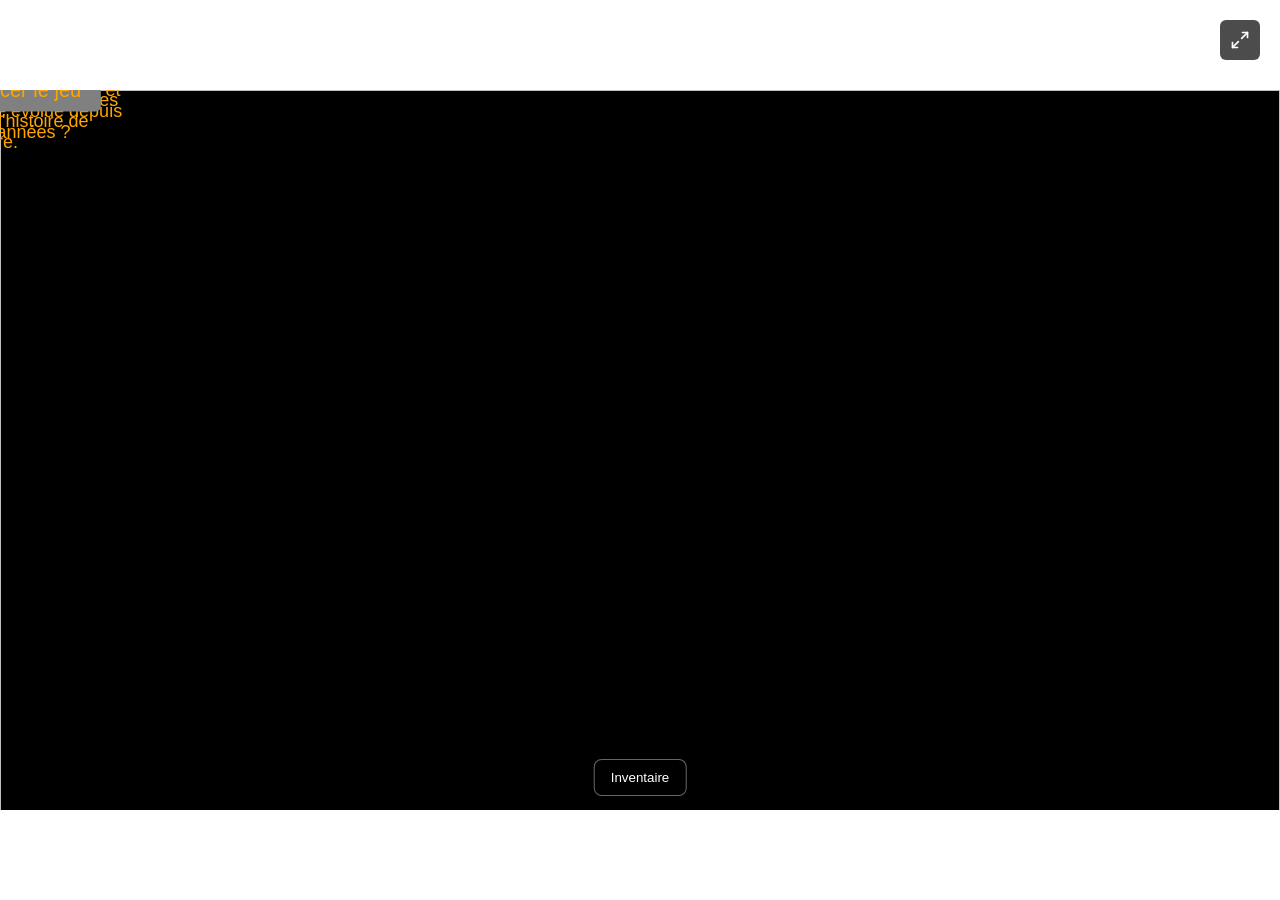
==== commit f0ef30ea: "Update index.html" ====
--- a/index.html
+++ b/index.html
@@ -42,7 +42,7 @@
     <script src="/scripts/script-drawers.js"></script>
     <script src="/scripts/script-modale.js"></script>
     <script src="/scripts/script.js"></script>
-    <script src="terre-precoce/scripts/script-collect.js"></script>
-    <script src="terre-precoce/scripts/script-phasediagram.js"></script>
+    <script src="/scripts/script-collect.js"></script>
+    <script src="/scripts/script-phasediagram.js"></script>
 </body>
 </html>
